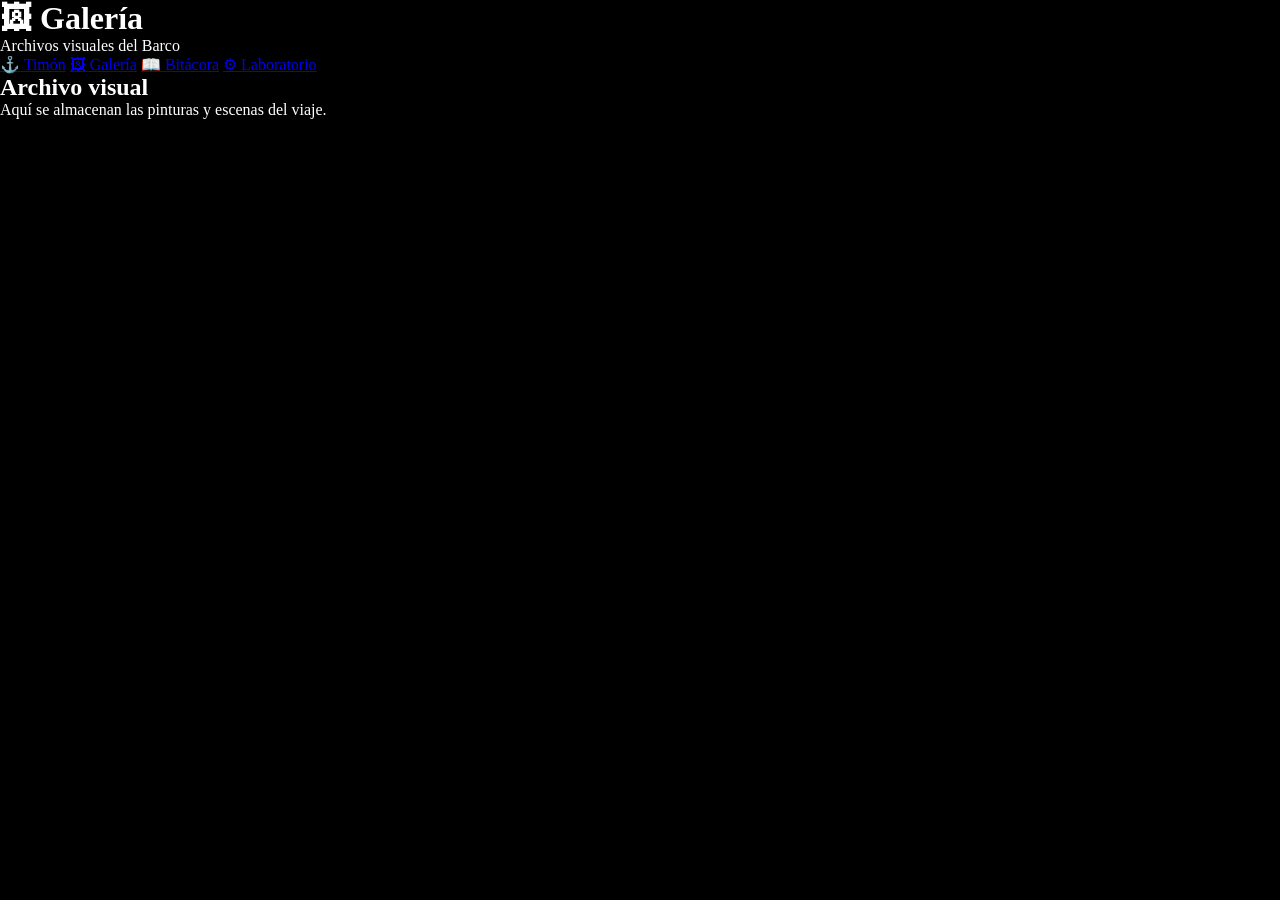
==== galeria.html @ 8fb3a48e "Create galeria.html for visual gallery page" ====
<!DOCTYPE html>
<html lang="es">
<head>
    <meta charset="UTF-8">
    <title>Barco — Galería</title>

    <link rel="stylesheet" href="estilos.css">
</head>

<body>

    <header>
        <h1>🖼 Galería</h1>
        <p>Archivos visuales del Barco</p>
    </header>

    <nav>
        <a href="index.html">⚓ Timón</a>
        <a href="galeria.html">🖼 Galería</a>
        <a href="historias.html">📖 Bitácora</a>
        <a href="laboratorio.html">⚙ Laboratorio</a>
    </nav>

    <main>

        <section>
            <h2>Archivo visual</h2>
            <p>Aquí se almacenan las pinturas y escenas del viaje.</p>
        </section>

        <!-- aquí después metemos tu galería fade -->

    </main>

</body>
</html>
---- estilos.css ----
*{

	margin:0;
	padding:0;
	box-sizing:border-box;
}

	body{
		background:black;
		color: white;
}
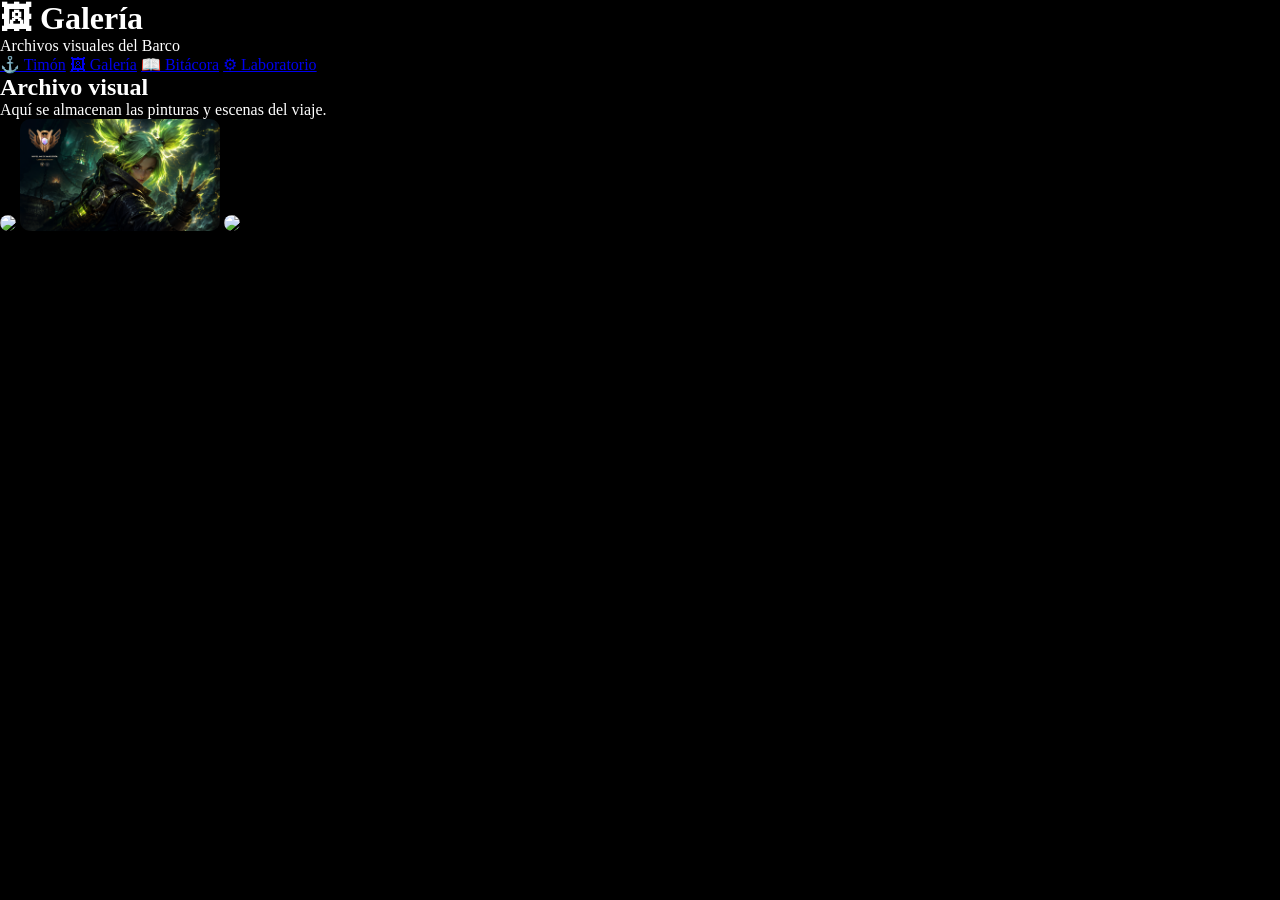
==== commit 5cd69b71: "Se añadieron imagenes a la galería del Barco" ====
--- a/galeria.html
+++ b/galeria.html
@@ -28,7 +28,13 @@
             <p>Aquí se almacenan las pinturas y escenas del viaje.</p>
         </section>
 
-        <!-- aquí después metemos tu galería fade -->
+        <div class="galeria">
+
+		<img src="./imagenes/Kala-Bridge-22-jun-2026.png">
+		<img src="./imagenes/ChatGPT-Image-6-jun-2026.png">
+		<img src="./imagenes/ChatGPT-Image-23-jun-2026.png">
+
+	</div>
 
     </main>
 
--- a/estilos.css
+++ b/estilos.css
@@ -9,3 +9,15 @@
 		background:black;
 		color: white;
 }
+	.galeria img {
+		width: 200px;
+		border-radius: 10px;
+		transition: transform 0.2s ease;
+		cursor: pointer;
+}
+
+.galeria img:hover {
+	transform: scale(1.05);
+}
+
+
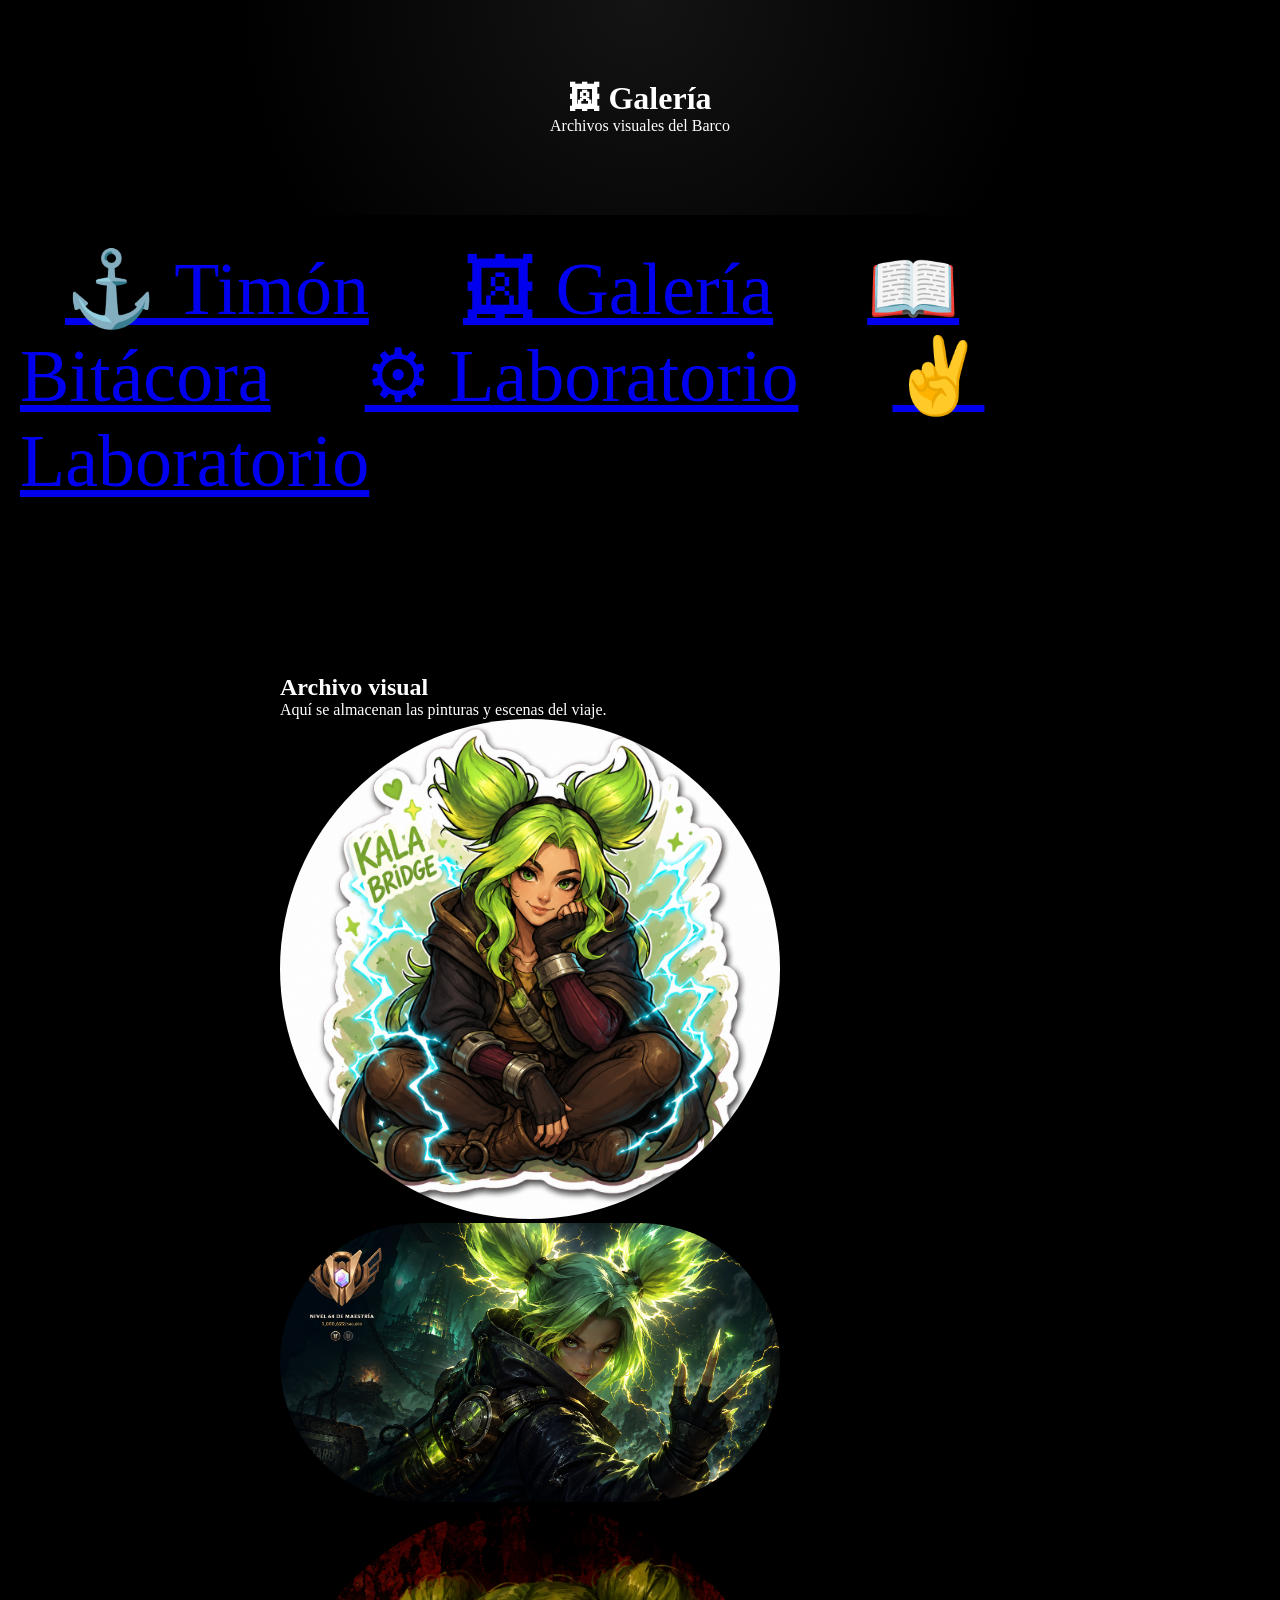
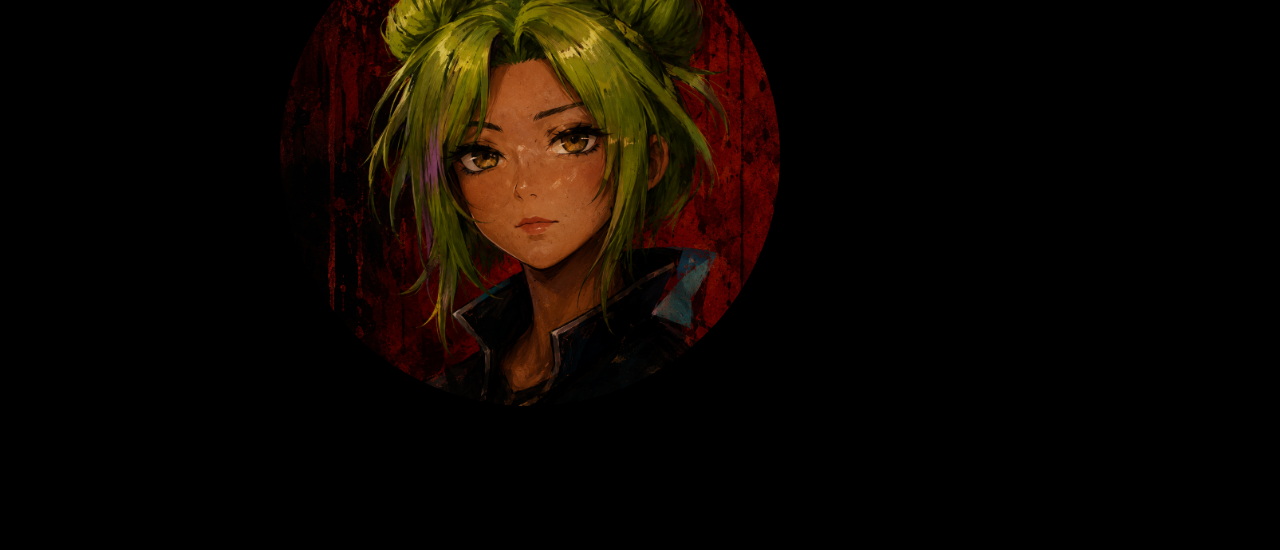
==== commit 10126dec: "Se ajustaron los botones de navegacion para que compartan el mismo estilo en todos loas paginas. Se " ====
--- a/galeria.html
+++ b/galeria.html
@@ -14,11 +14,12 @@
         <p>Archivos visuales del Barco</p>
     </header>
 
-    <nav>
+   <nav>
         <a href="index.html">⚓ Timón</a>
         <a href="galeria.html">🖼 Galería</a>
         <a href="historias.html">📖 Bitácora</a>
         <a href="laboratorio.html">⚙ Laboratorio</a>
+        <a href="sobre-mi.html">✌️ Laboratorio</a>
     </nav>
 
     <main>
--- a/estilos.css
+++ b/estilos.css
@@ -1,23 +1,143 @@
 *{
 
-	margin:0;
-	padding:0;
+	margin: 0;
+	padding: 0;
 	box-sizing:border-box;
+}
+	main {
+		max-width:1000px;
+		margin: auto;
+		padding: 140px
 }
 
 	body{
 		background:black;
 		color: white;
 }
+
+	.marco{
+		width: 1000px;
+		min-height: 1000px;
+
+		margin: 50px auto;
+		
+		border: 2px solid white;
+
+		padding: 40px;
+
+		position: relative;
+
+}
+
+
+
+/* ====== Mesa de fragmentos ====== */
+
+
+.espiritu-enano{
+	top: 120px;
+	left: 80;
+	position: absolute;
+}
+.cazadora-de-monstruos{
+	top: 636px;
+	left: 666px;
+	position: absolute;
+}
+.bridge{
+	top: 500px;
+	left: 500;
+	position: absolute;
+}
+.outrun{
+	top: 900px;
+	left: 1px;
+	position: absolute;
+}
+.lumbridge-gielinor{
+	top: 525px;
+	left: 525px;
+	position: absolute;
+}
+.lumbridge-erenor{
+	top: 546px;
+	left: 139px;
+	position: absolute;
+}
+.evolution{
+	top: 866px;
+	left: 8666px;
+	position: absolute;
+}
+.almirante{
+	top: 102px;
+	left: 230px;
+	position: absolute;
+}
+.nada-ni-nadie{
+	top: 962px;
+	left:722px;
+	position: absolute;
+}
+.invictus{
+	top: 30px;
+	left: 700px;
+	position: absolute
+}
+.reina-arruinada{
+	top: 166px;
+	left: 601px;
+	position: absolute;
+}
+.viajera-multiversal{
+	top: 700px;
+	left: 599px;
+	position: absolute;
+}
+.oraculo{
+	top: 380px;
+	left: 449px;
+	position: absolute;
+}
+.inframundo{
+	top: 66px;
+	left: 500px;
+	position: absolute;
+}
+/* ====== Mesa de fragmentos ====== */
+/* ====== Titulos de Header =======*/
+header{
+    text-align: center;
+    padding: 80px 20px;
+
+    background: radial-gradient(circle at top, rgba(255,255,255,0.08), transparent 60%);
+}
+/* ======= estilos de navegación (nav) ======*/
+nav a:hover{
+    background: rgba(255,255,255,0.1);
+    transform: scale(1.05);
+    transition: 0.2s ease;
+}
+nav a{
+	font-size: 74px;
+	padding: 30px 45px;
+}
+
+nav{
+	padding: 30px 20px;
+}
 	.galeria img {
-		width: 200px;
-		border-radius: 10px;
-		transition: transform 0.2s ease;
+		width: 500px;
+		border-radius: 250px;
+		transition: transform 0.27s ease;
 		cursor: pointer;
 }
 
 .galeria img:hover {
-	transform: scale(1.05);
+	transform: scale(1.10);
 }
 
 
+
+
+
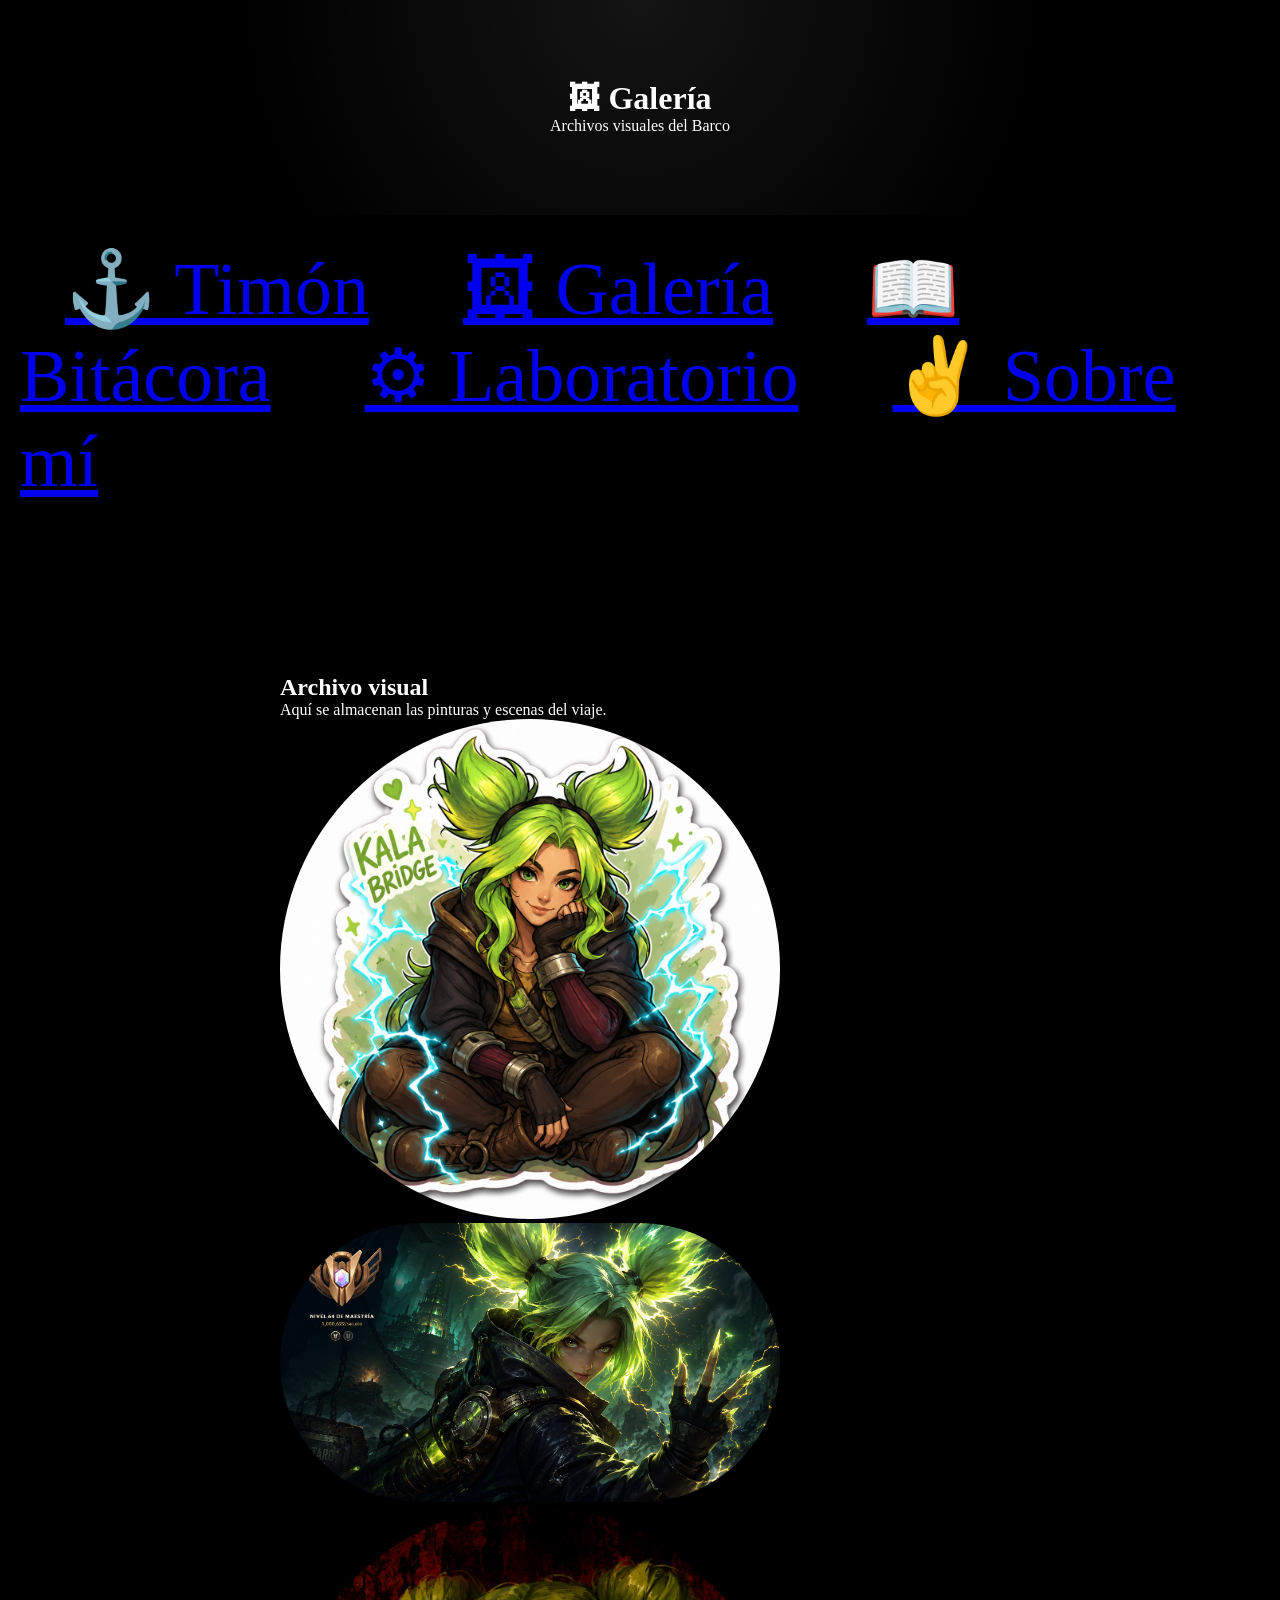
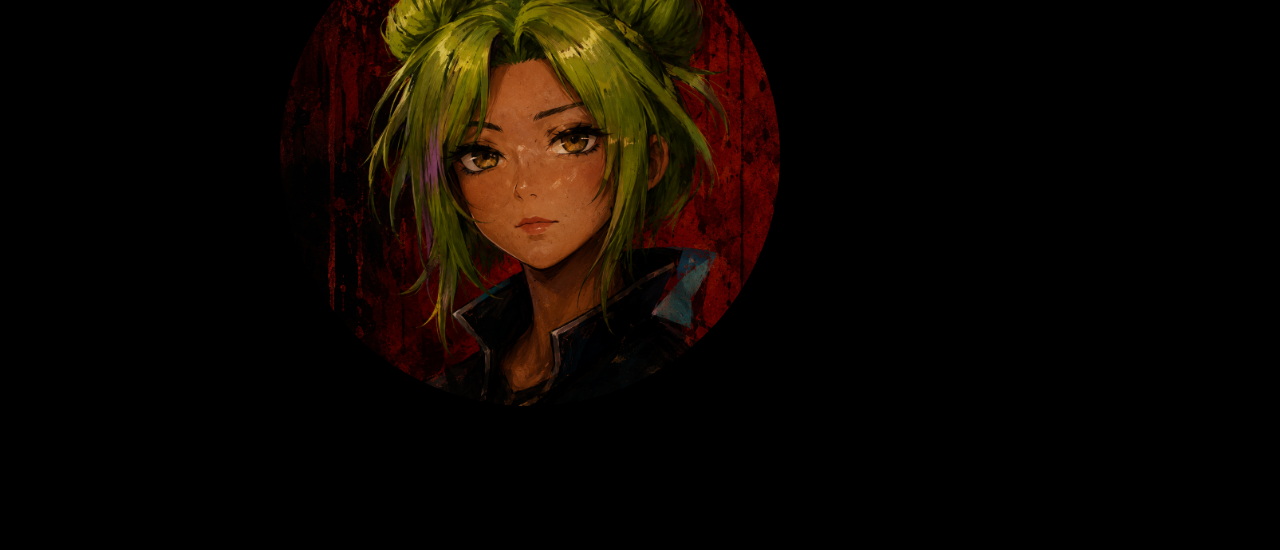
==== commit 38675160: "se cambió el texto del botón del main de cada pagina para que concuerde con su contenido" ====
--- a/galeria.html
+++ b/galeria.html
@@ -19,7 +19,7 @@
         <a href="galeria.html">🖼 Galería</a>
         <a href="historias.html">📖 Bitácora</a>
         <a href="laboratorio.html">⚙ Laboratorio</a>
-        <a href="sobre-mi.html">✌️ Laboratorio</a>
+        <a href="sobre-mi.html">✌️ Sobre mí</a>
     </nav>
 
     <main>
--- a/estilos.css
+++ b/estilos.css
@@ -31,7 +31,8 @@
 
 
 
-/* ====== Mesa de fragmentos ====== */
+
+/* ====== # Region Mesa de fragmentos ====== */
 
 
 .espiritu-enano{
@@ -104,7 +105,9 @@
 	left: 500px;
 	position: absolute;
 }
-/* ====== Mesa de fragmentos ====== */
+
+/* ====== # Region Mesa de fragmentos ====== */
+
 /* ====== Titulos de Header =======*/
 header{
     text-align: center;
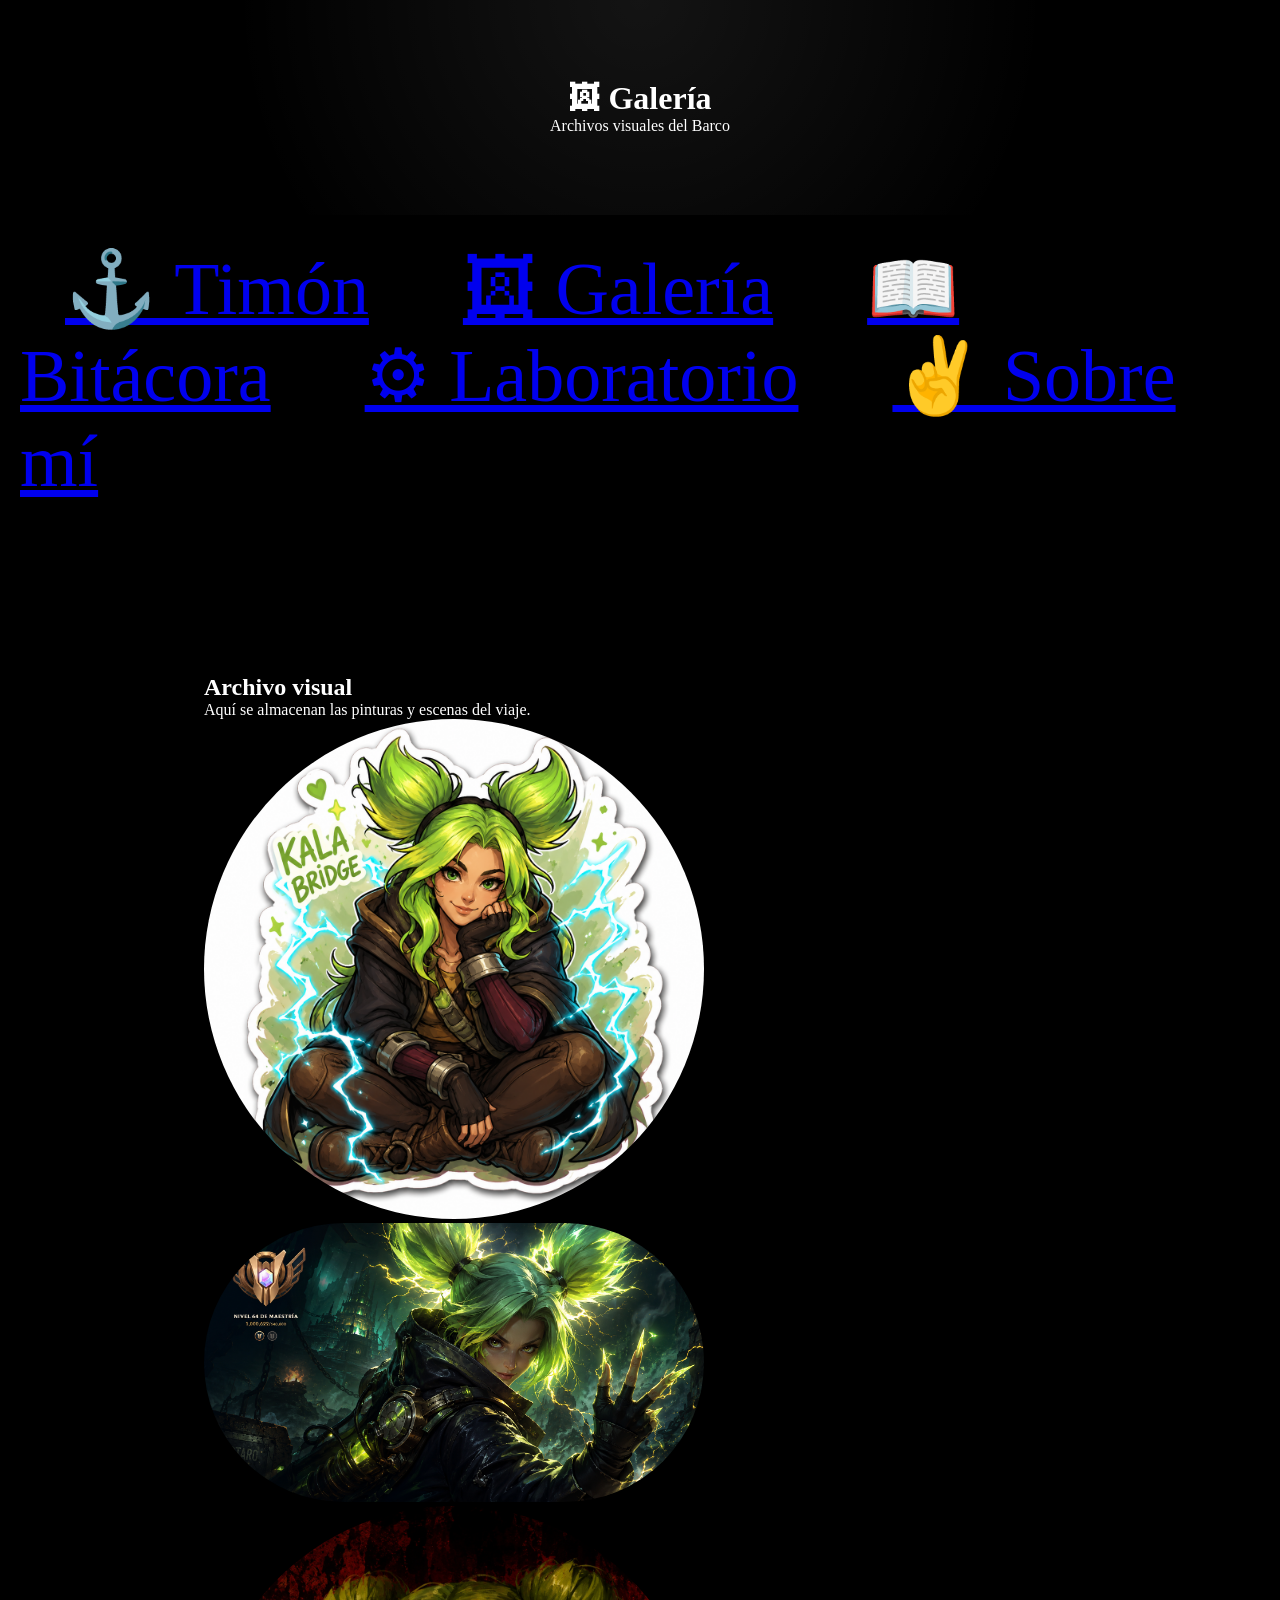
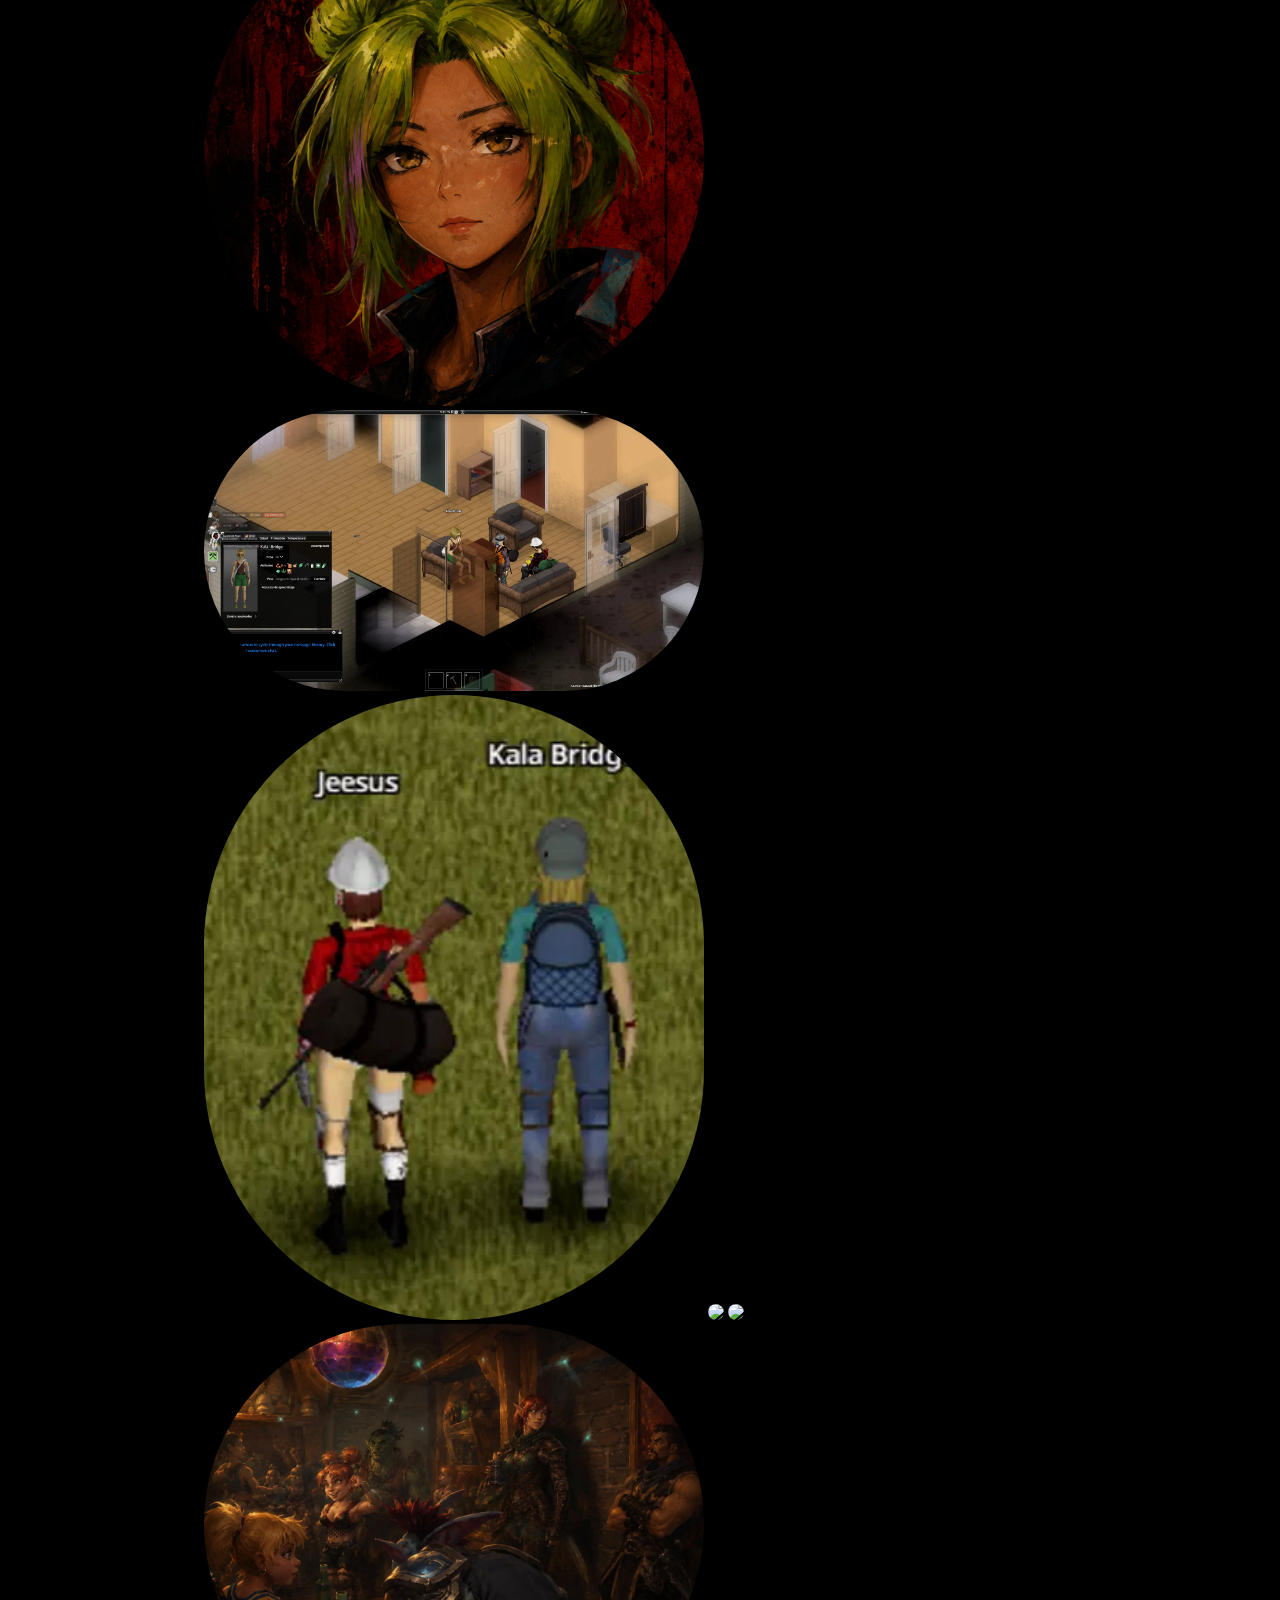
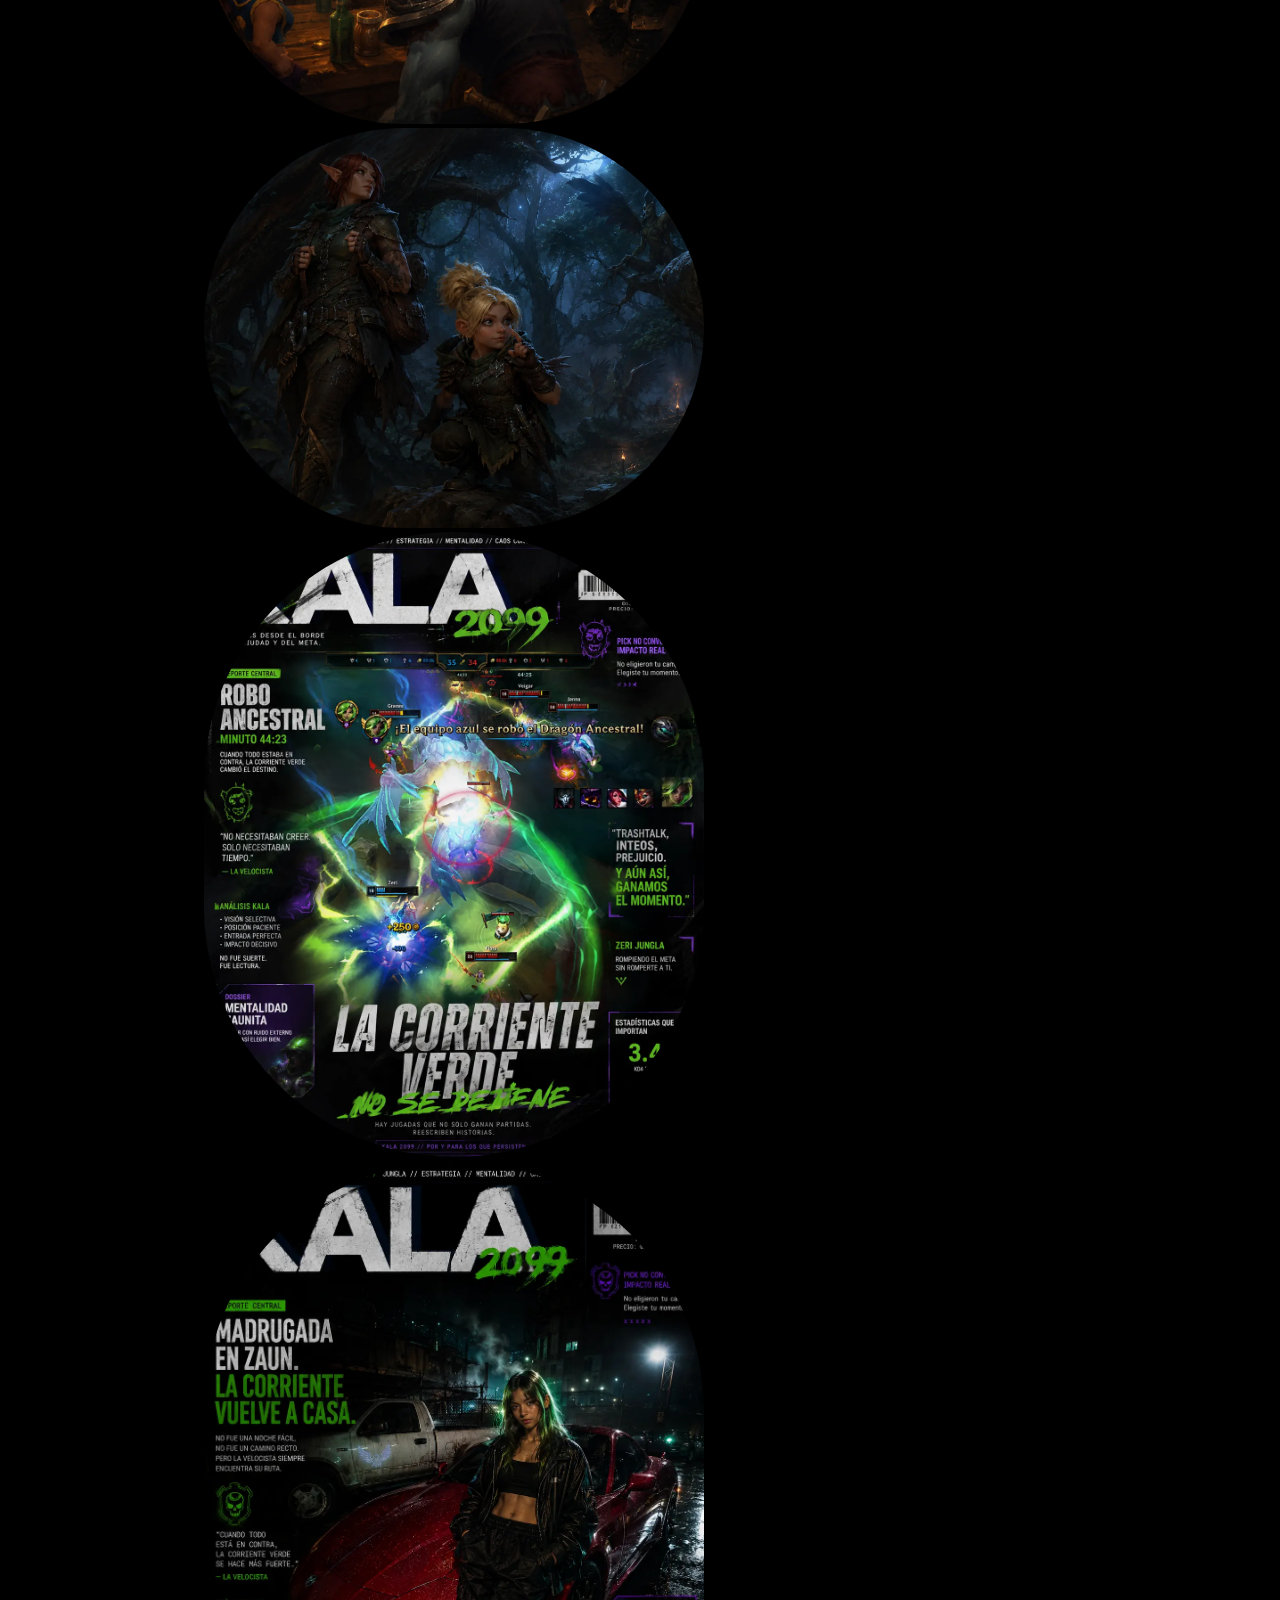
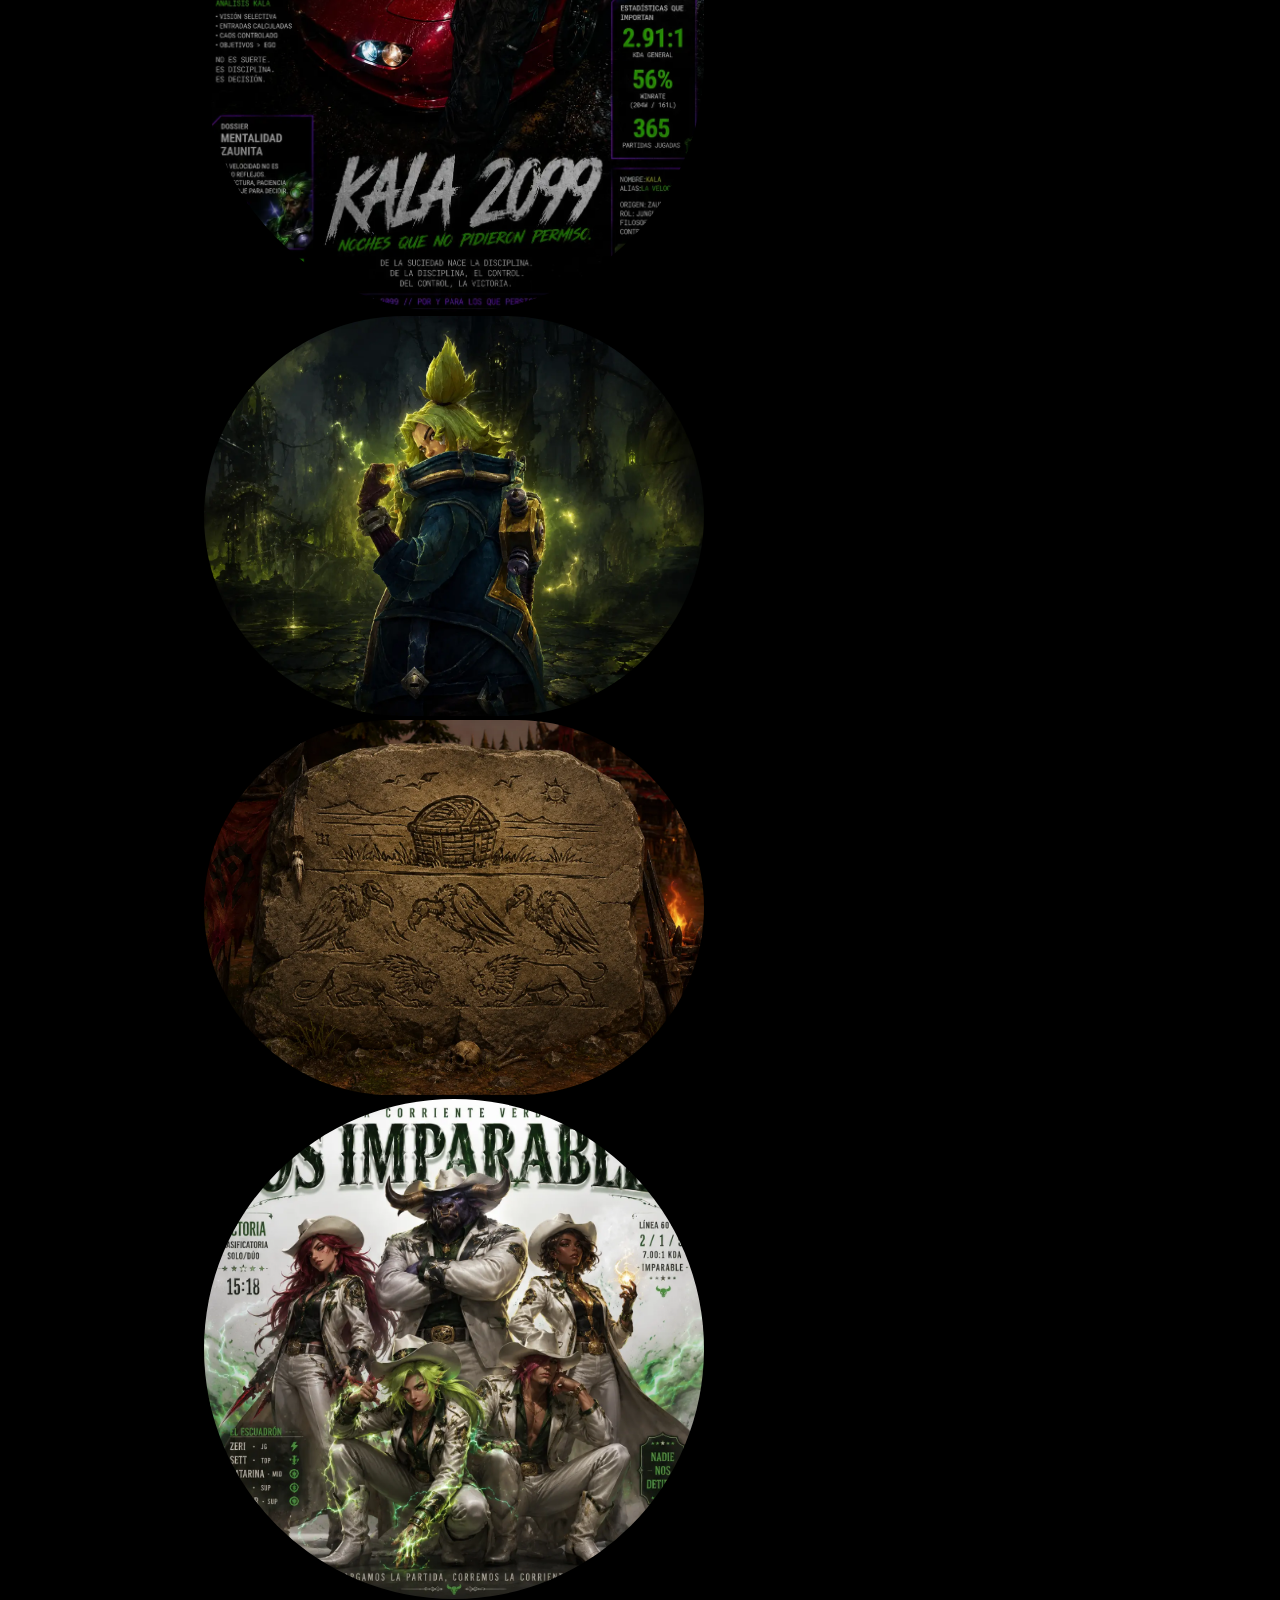
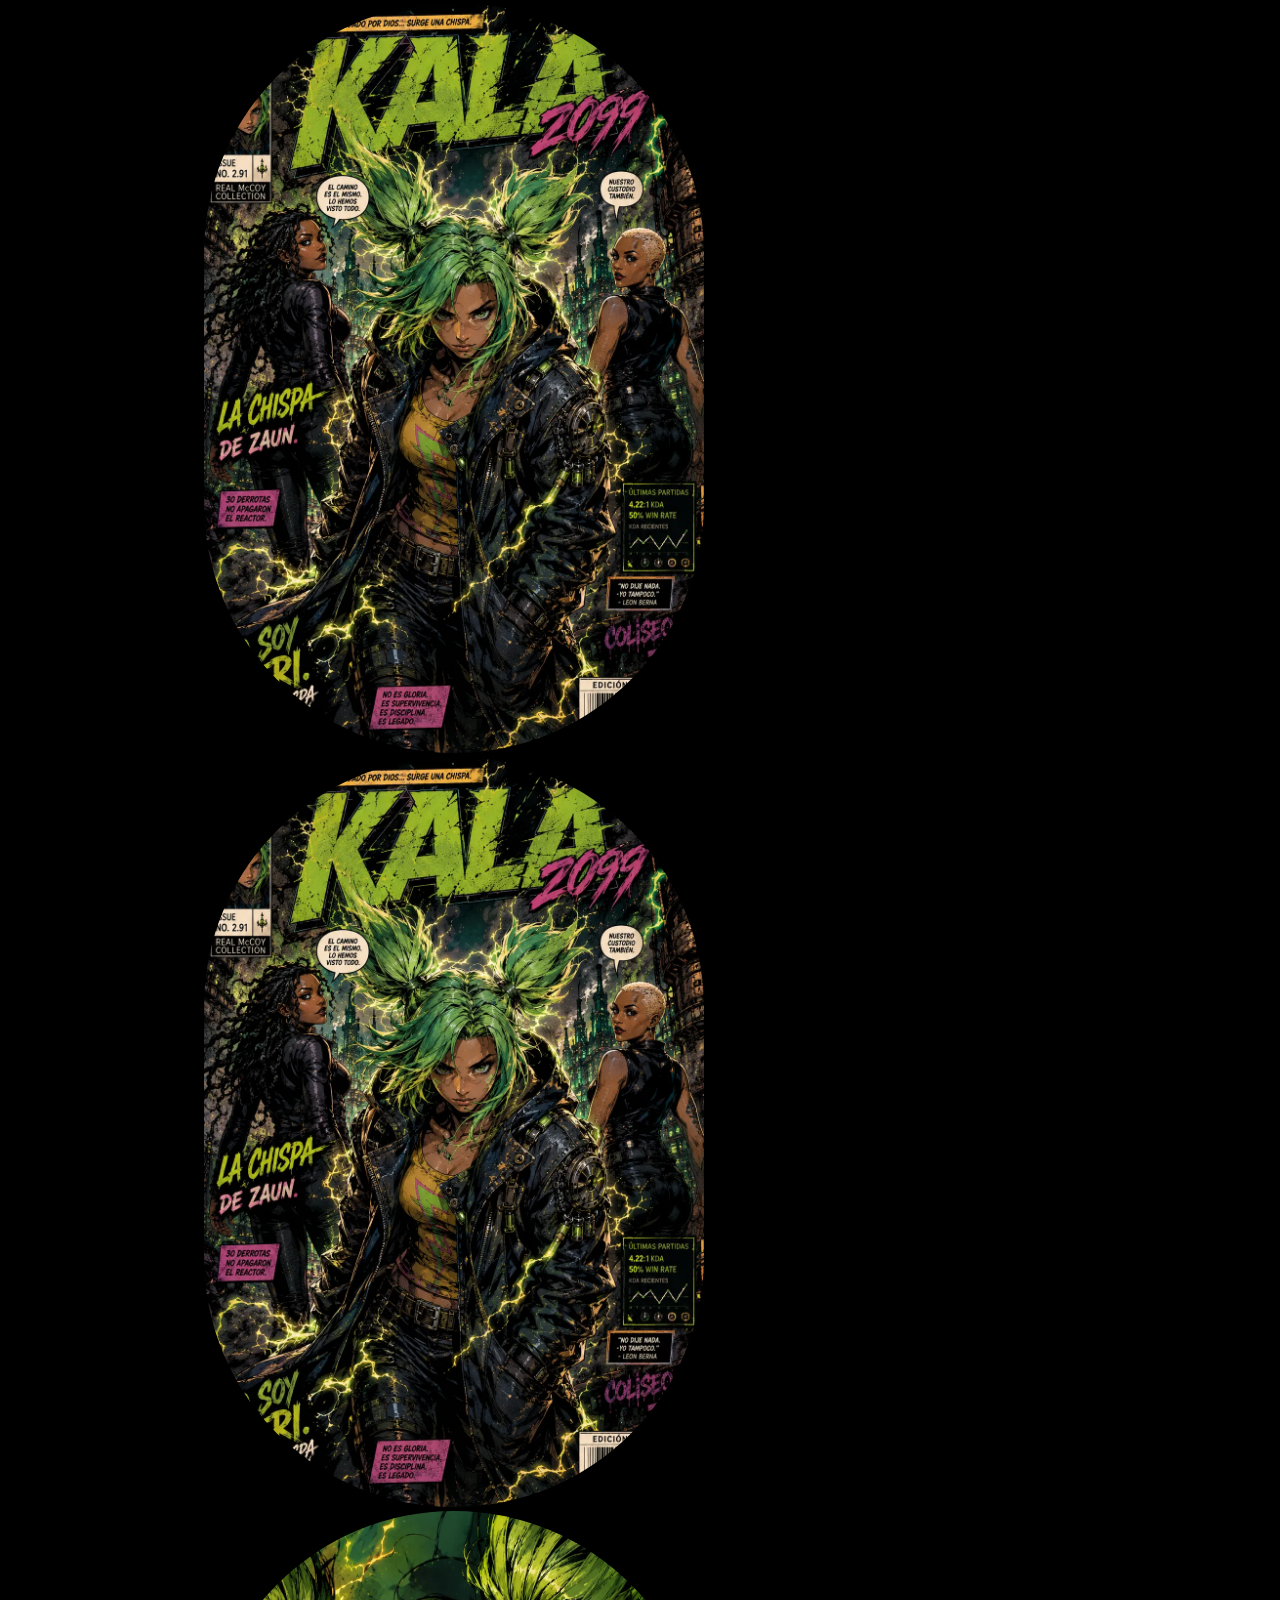
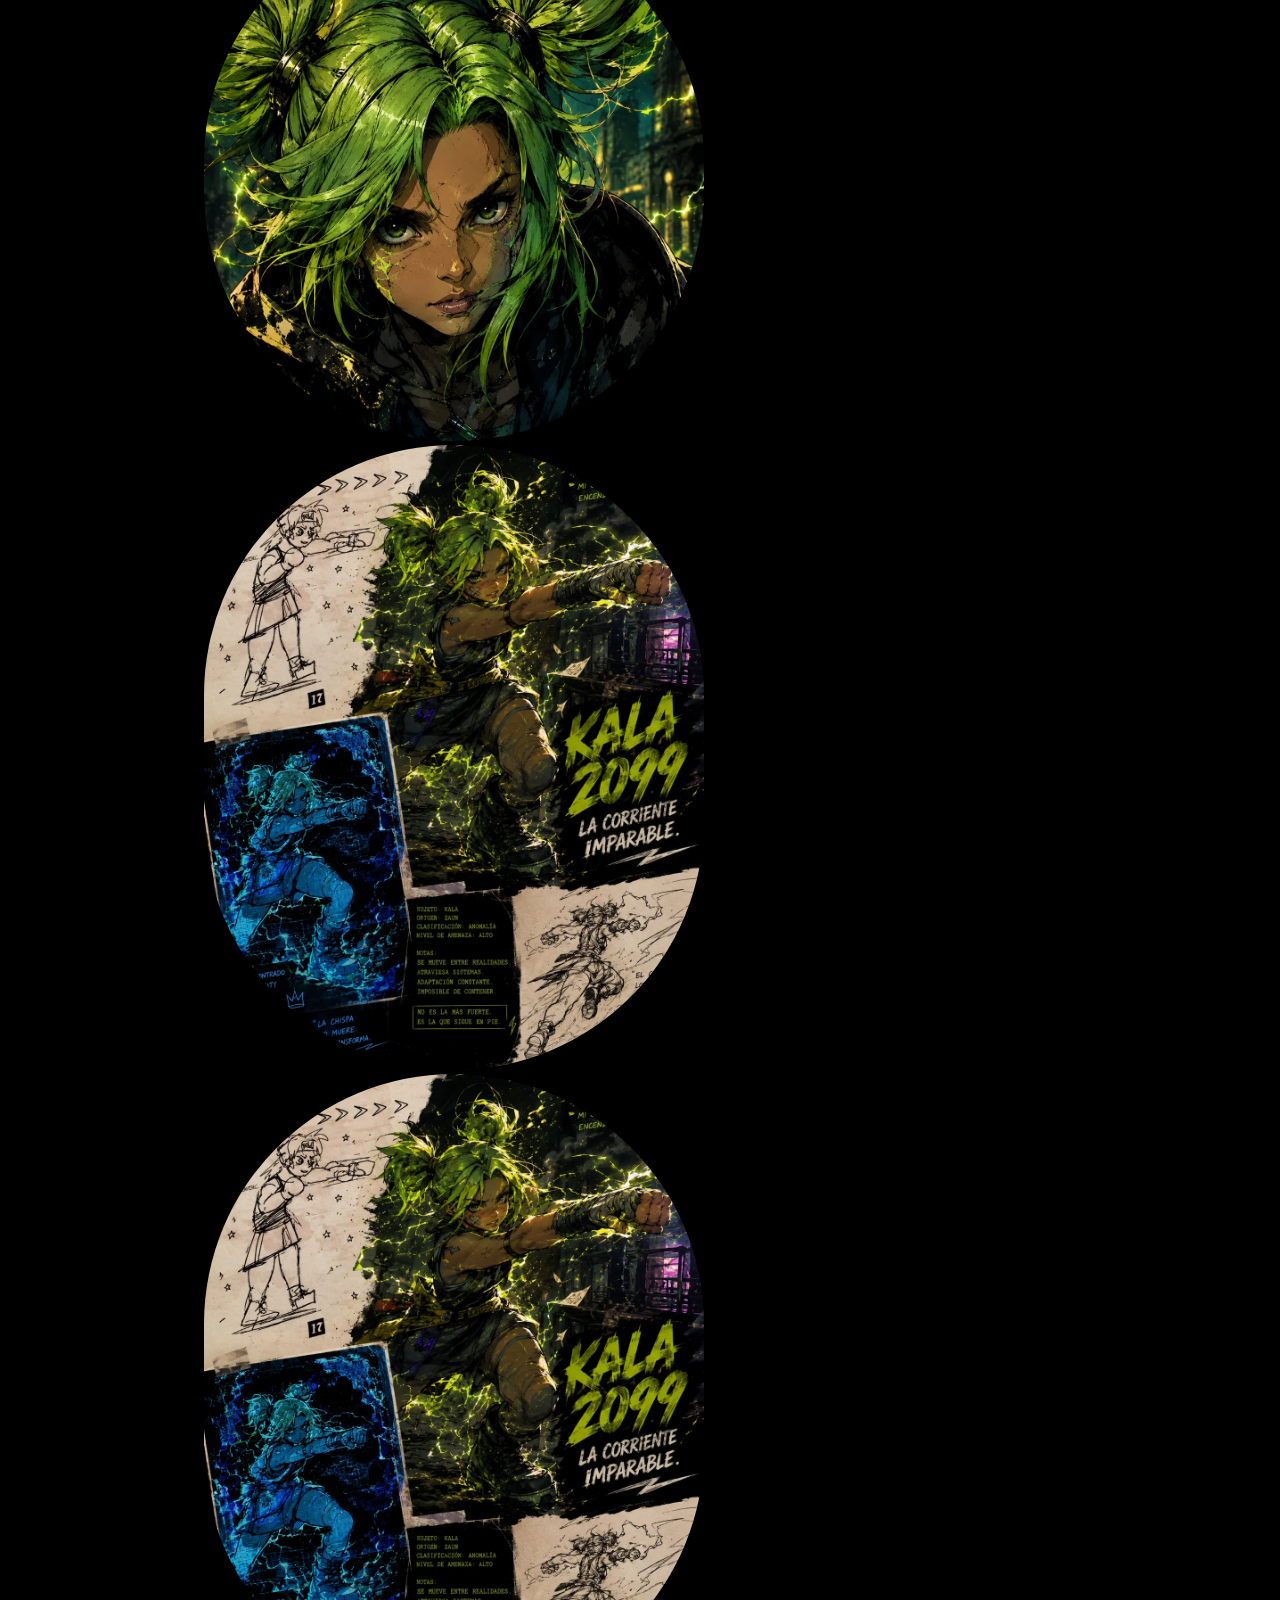
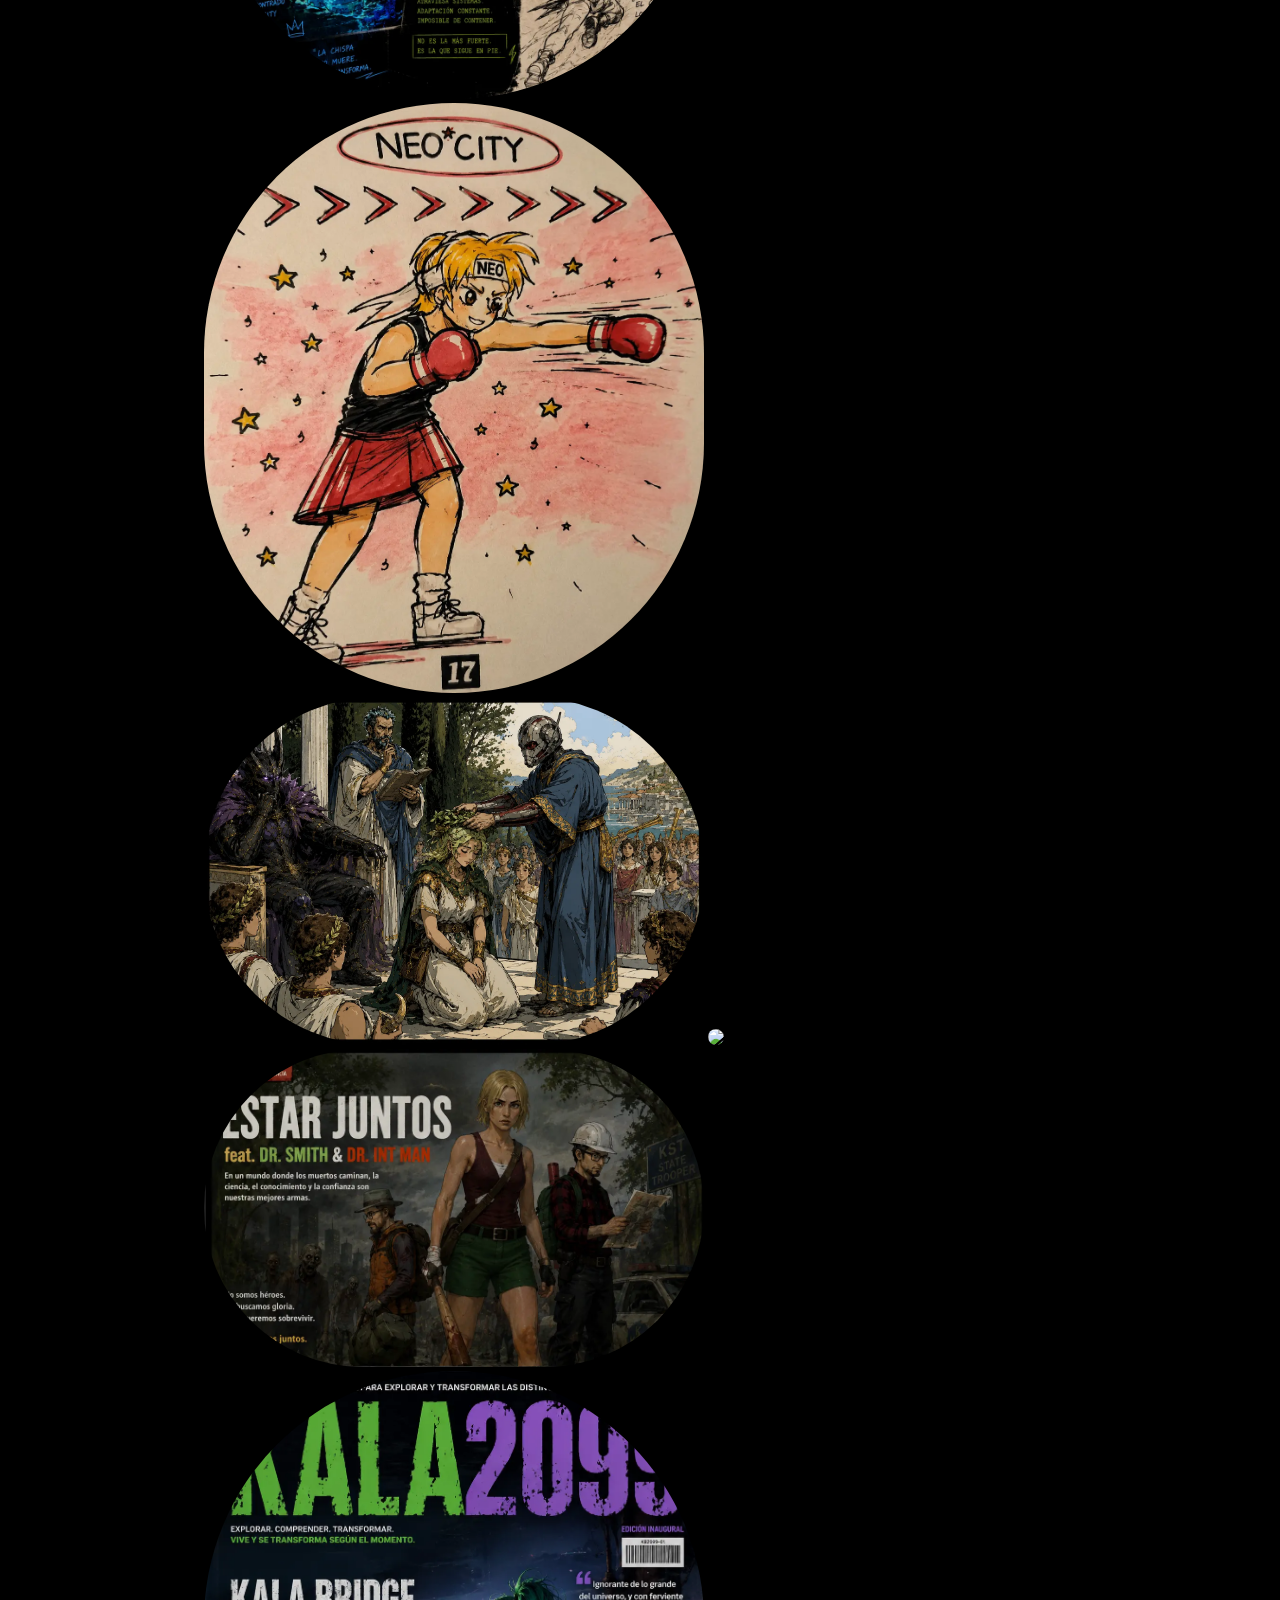
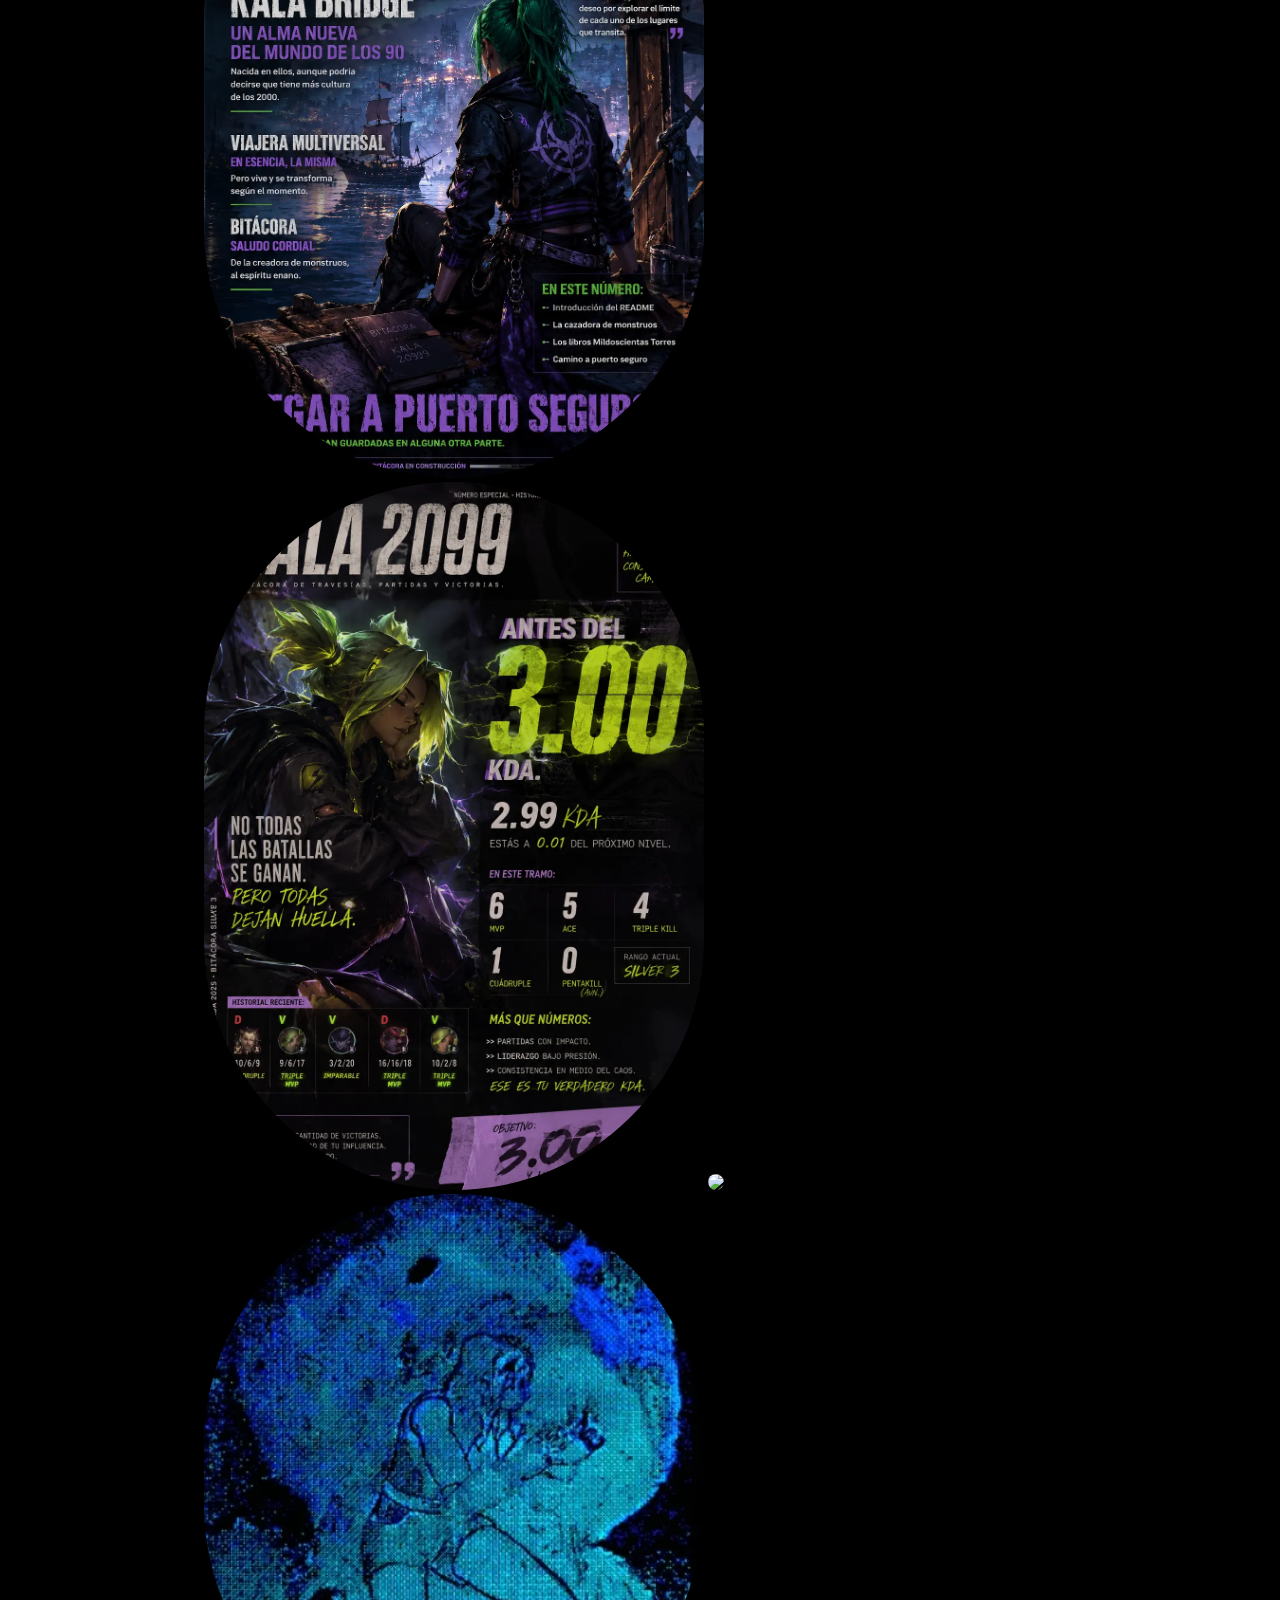
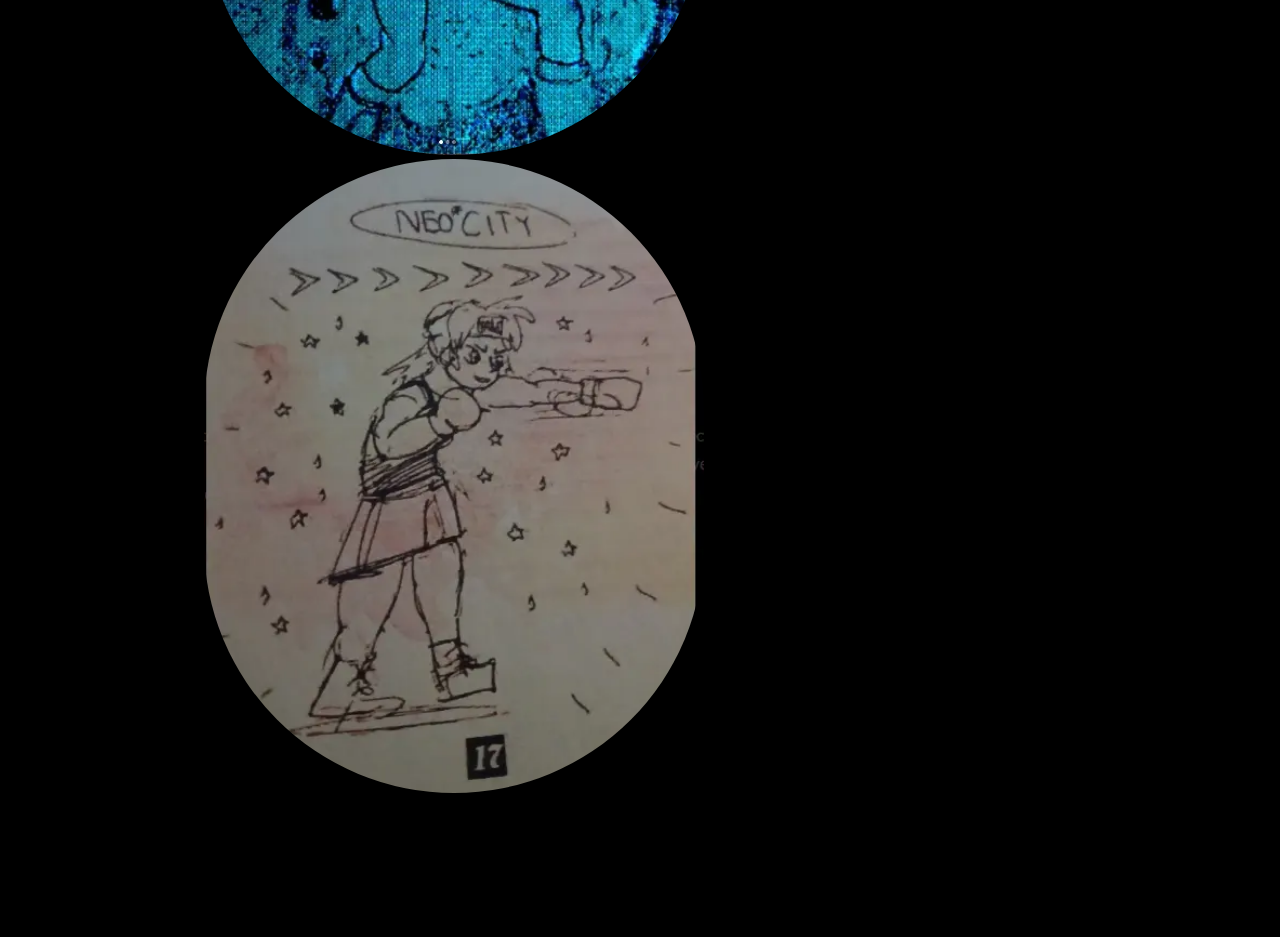
==== commit b11a7359: "Se añadieron gran cantidad de imagenes (pinturas) a la sala de galeria del barco, también se acomoda" ====
--- a/galeria.html
+++ b/galeria.html
@@ -31,11 +31,36 @@
 
         <div class="galeria">
 
-		<img src="./imagenes/Kala-Bridge-22-jun-2026.png">
-		<img src="./imagenes/ChatGPT-Image-6-jun-2026.png">
-		<img src="./imagenes/ChatGPT-Image-23-jun-2026.png">
-
-	</div>
+		<img src="./imagenes/Kala-Bridge-2026-06-22.png">
+		<img src="./imagenes/ChatGPT-Image-2026-06-06.png">
+		<img src="./imagenes/ChatGPT-Image-2026-06-23.png">
+        <img src="./imagenes/Camera-Image-2026-06-25.webp">
+        <img src="./imagenes/Camera-Image-2026-06-28.webp">
+        <img src="./imagenes/ChatGPT-Image-2026-06-28-2.webp">
+        <img src="./imagenes/ChatGPT-Image-2026-06-28-3.webp">
+        <img src="./imagenes/ChatGPT-Image-2026-05-11.webp">
+        <img src="./imagenes/ChatGPT-Image-2026-05-11-2.webp">
+        <img src="./imagenes/ChatGPT-Image-2026-05-19.webp">
+        <img src="./imagenes/ChatGPT-Image-2026-05-23.webp">
+        <img src="./imagenes/ChatGPT-Image-2026-05-25.webp">
+        <img src="./imagenes/ChatGPT-Image-2026-05-25-2.webp">
+         <img src="./imagenes/ChatGPT-Image-2026-05-29.webp">
+         <img src="./imagenes/ChatGPT-Image-2026-06-06.webp">
+         <img src="./imagenes/ChatGPT-Image-2026-06-06.webp">
+         <img src="./imagenes/ChatGPT-Image-2026-06-07.webp">
+         <img src="./imagenes/ChatGPT-Image-2026-06-16.webp">
+         <img src="./imagenes/ChatGPT-Image-2026-06-16.webp">
+         <img src="./imagenes/ChatGPT-Image-2026-06-16-2.webp">
+         <img src="./imagenes/ChatGPT-Image-2026-06-22.webp">
+         <img src="./imagenes/ChatGPT-Image-2026-06-23.webp">
+         <img src="./imagenes/ChatGPT-Image-2026-06-25.webp">
+         <img src="./imagenes/ChatGPT-image-2026-06-30.webp">
+         <img src="./imagenes/ChatGPT-Image-2026-07-01-2.webp">
+         <img src="./imagenes/Kala-Erenor-2025-10-22.gif">
+         <img src="./imagenes/Original-Image-2022-04-20.webp">
+         <img src="./imagenes/Original-Image-2023-10-04.webp">
+       
+        </div>
 
     </main>
 
--- a/estilos.css
+++ b/estilos.css
@@ -5,7 +5,7 @@
 	box-sizing:border-box;
 }
 	main {
-		max-width:1000px;
+		max-width:90%;
 		margin: auto;
 		padding: 140px
 }
@@ -140,7 +140,22 @@
 	transform: scale(1.10);
 }
 
+.boton-mastil{
 
+	font-size: 250px;
+	padding: 50px 70;
 
-
-
+}
+.commits {
+	font-size: 400px;
+	padding: 40px 50px;
+}
+.mensaje-tripulantes{
+	font-size: 120px;
+	line-height: 1.7
+}
+.cuadro-barco{
+	position: relative;
+	top: 0px;
+	right: 0px;
+}
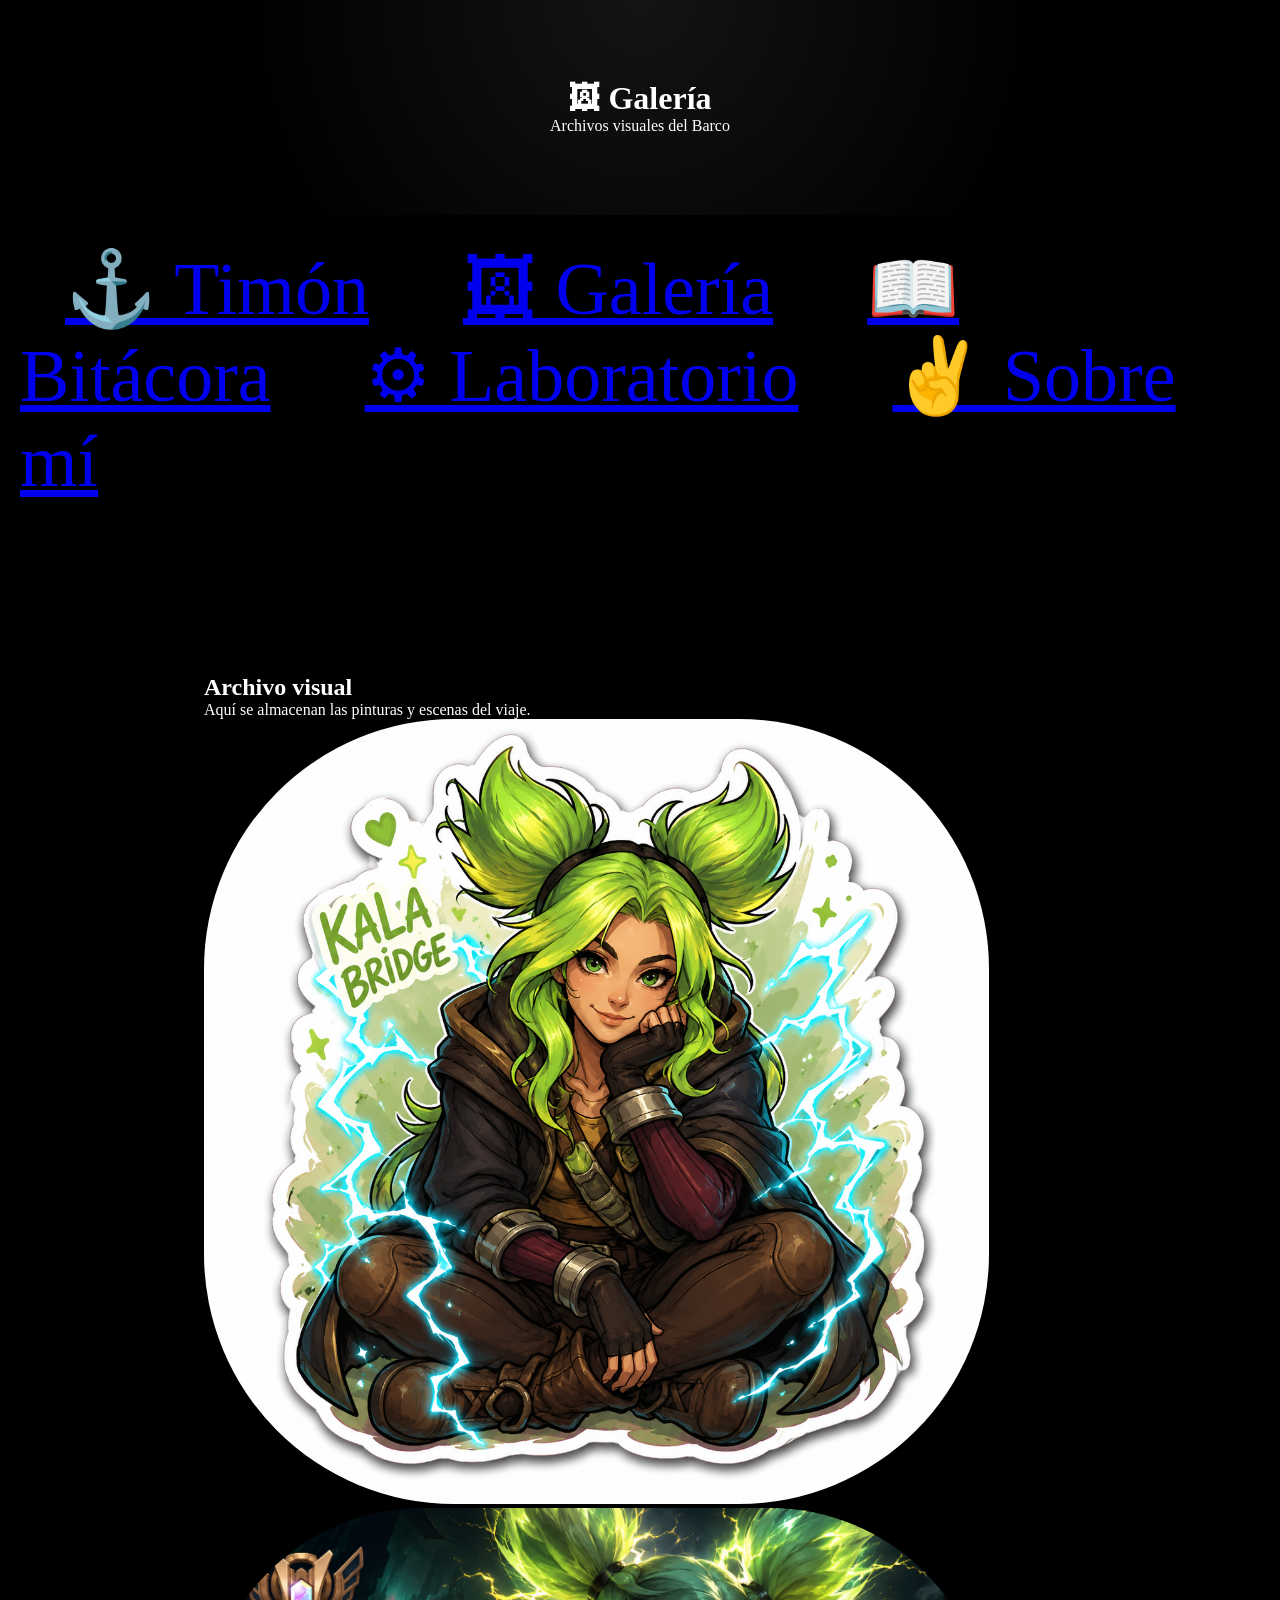
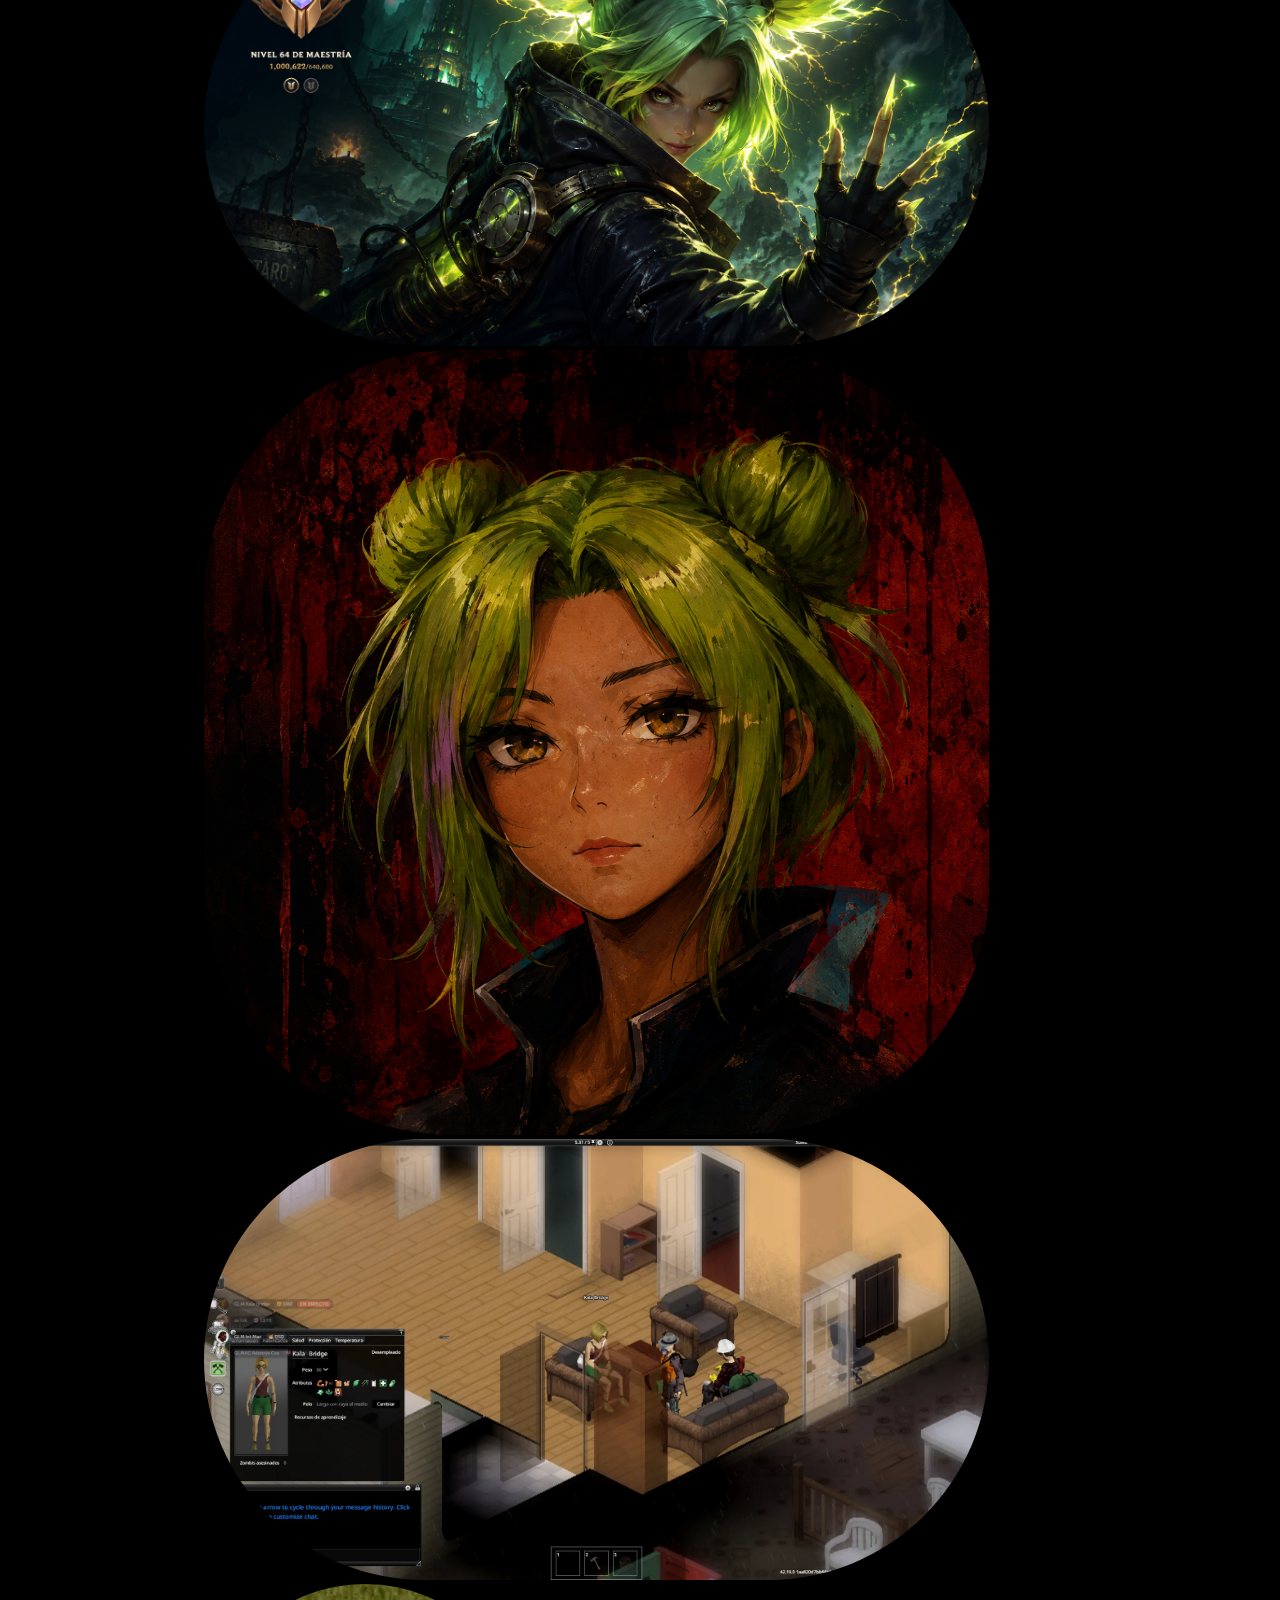
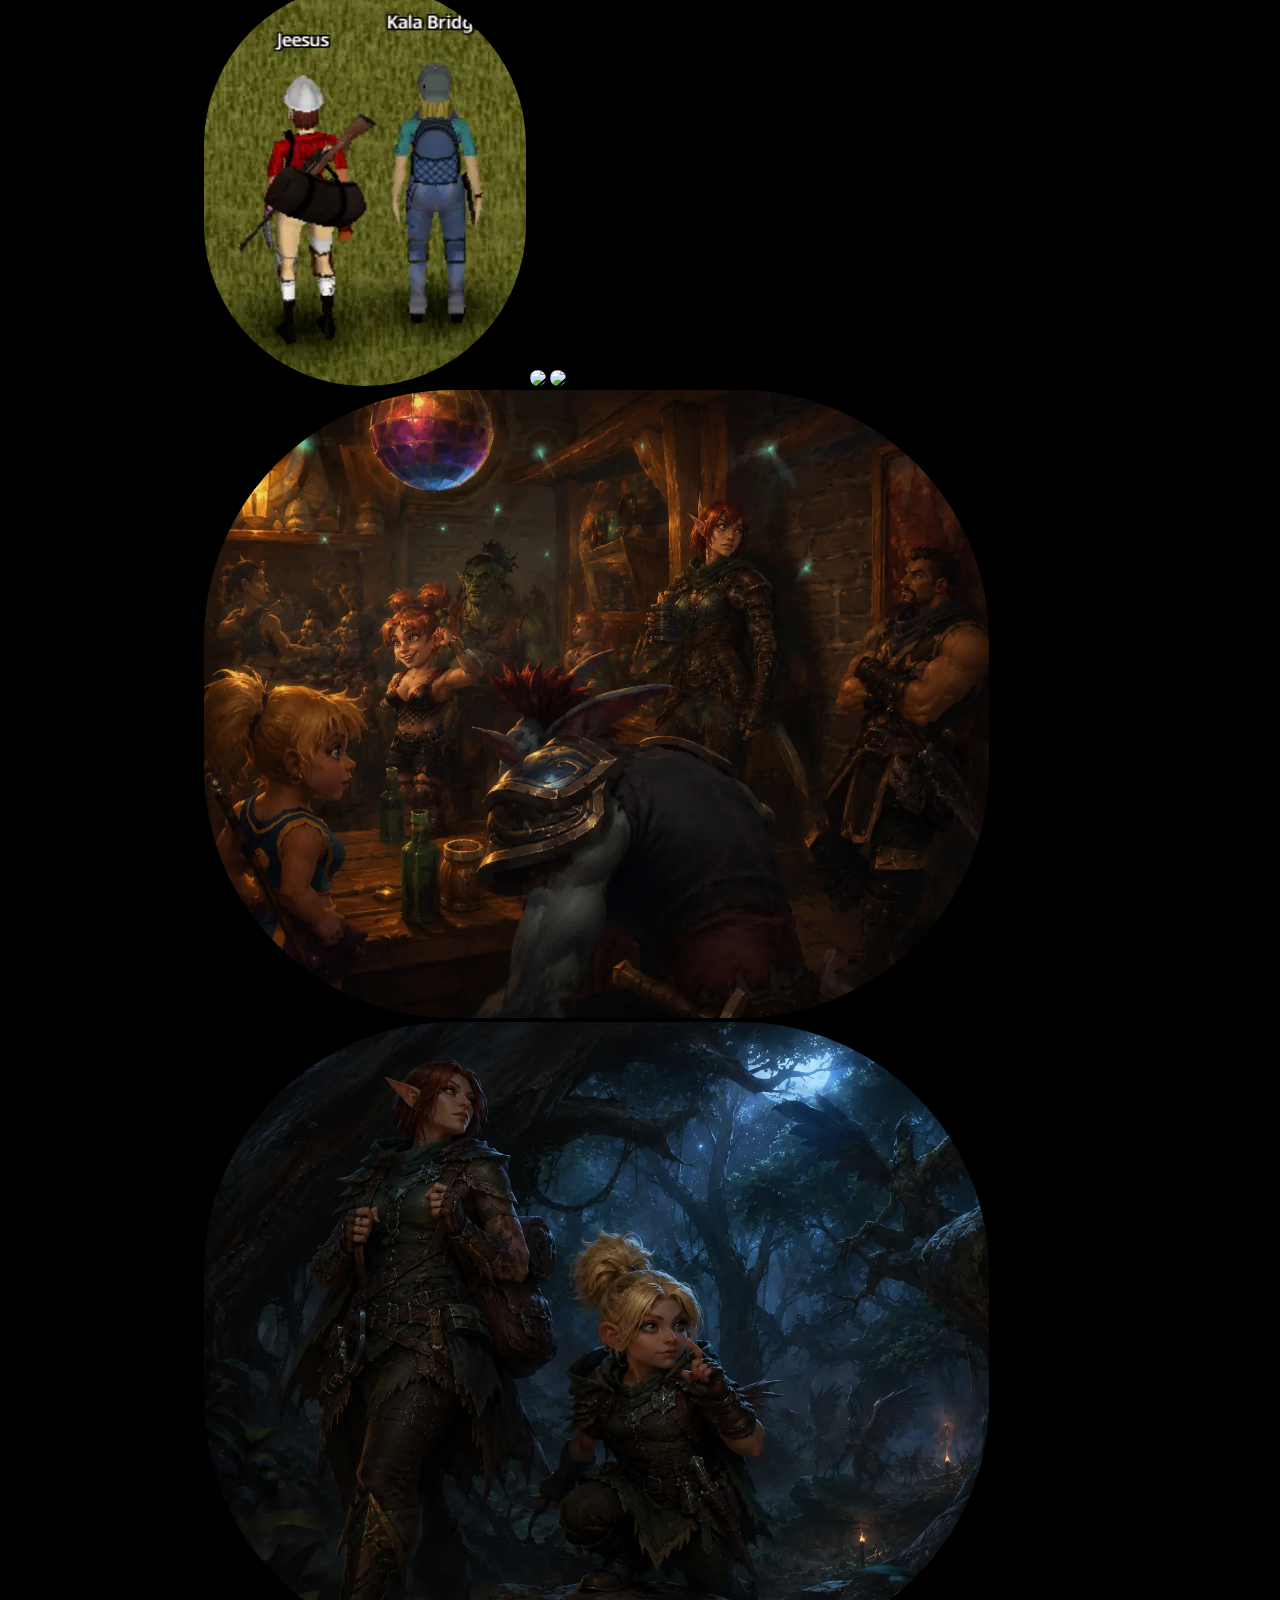
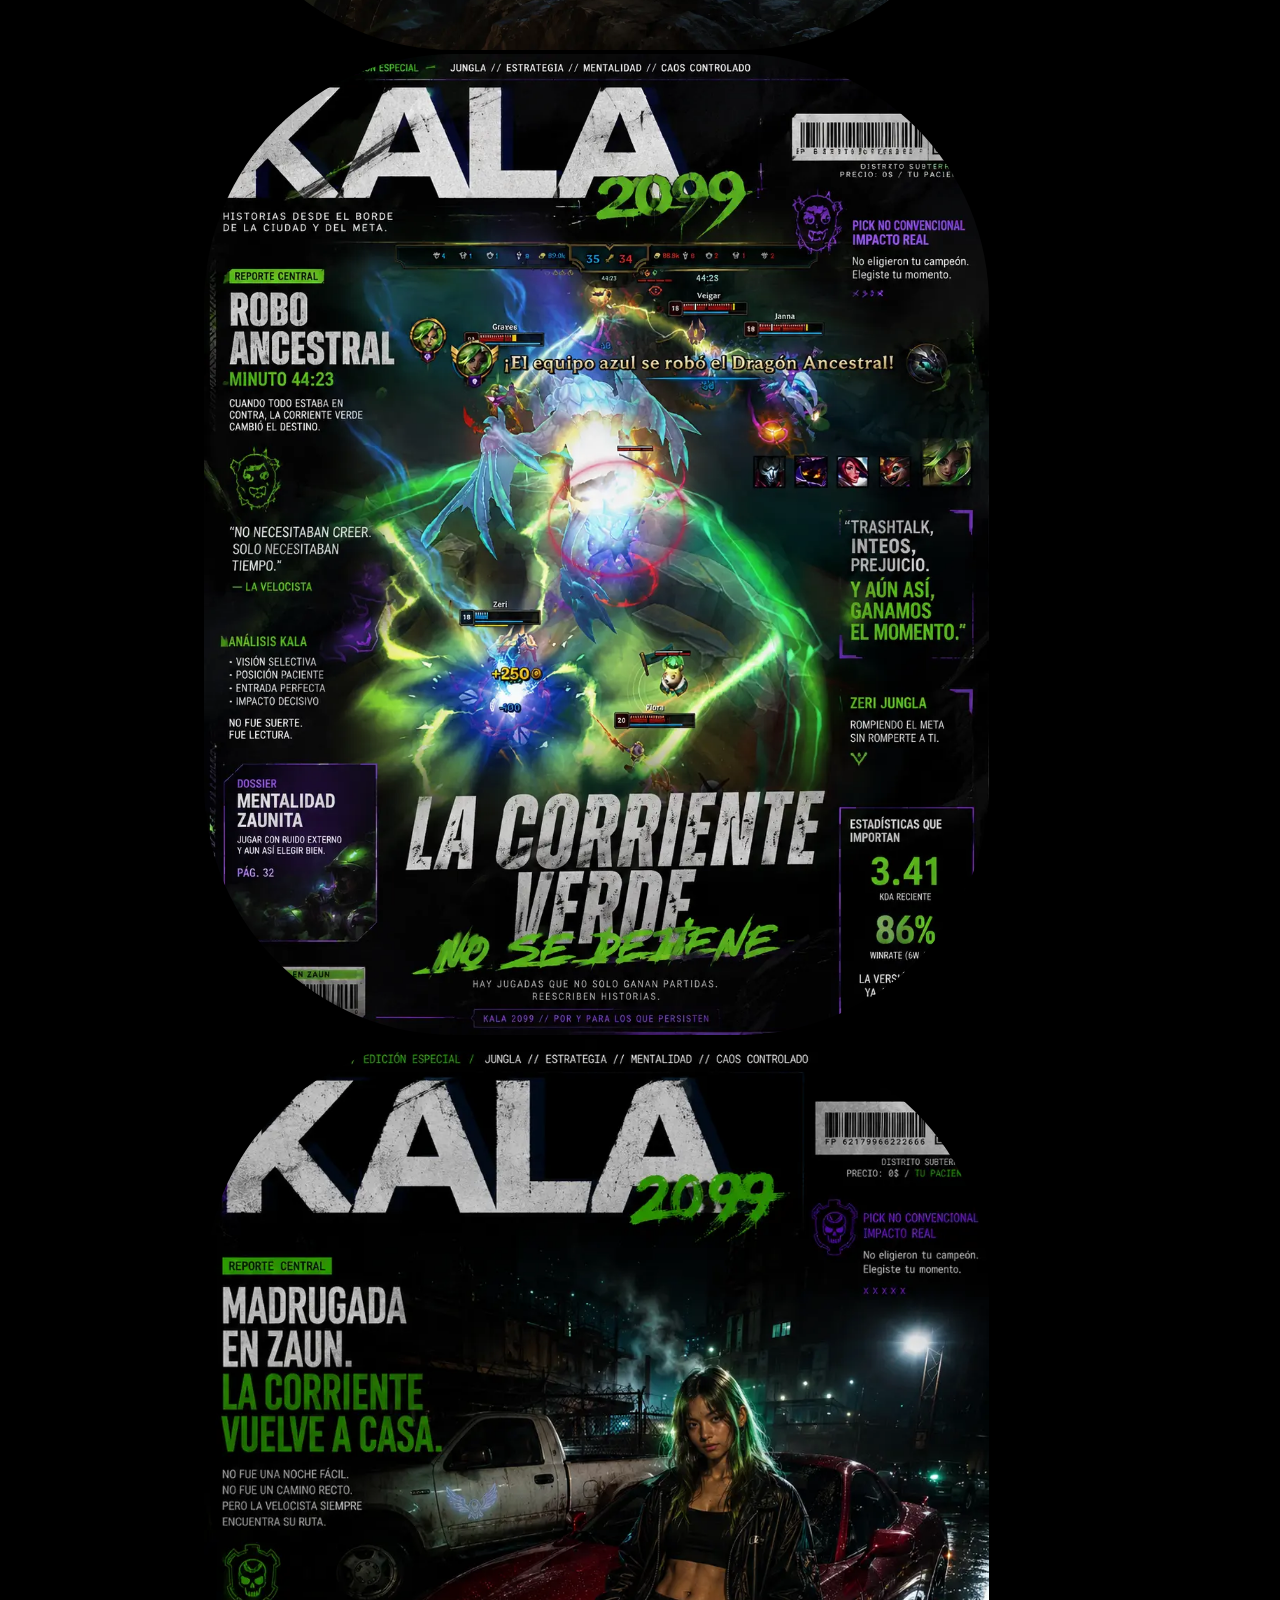
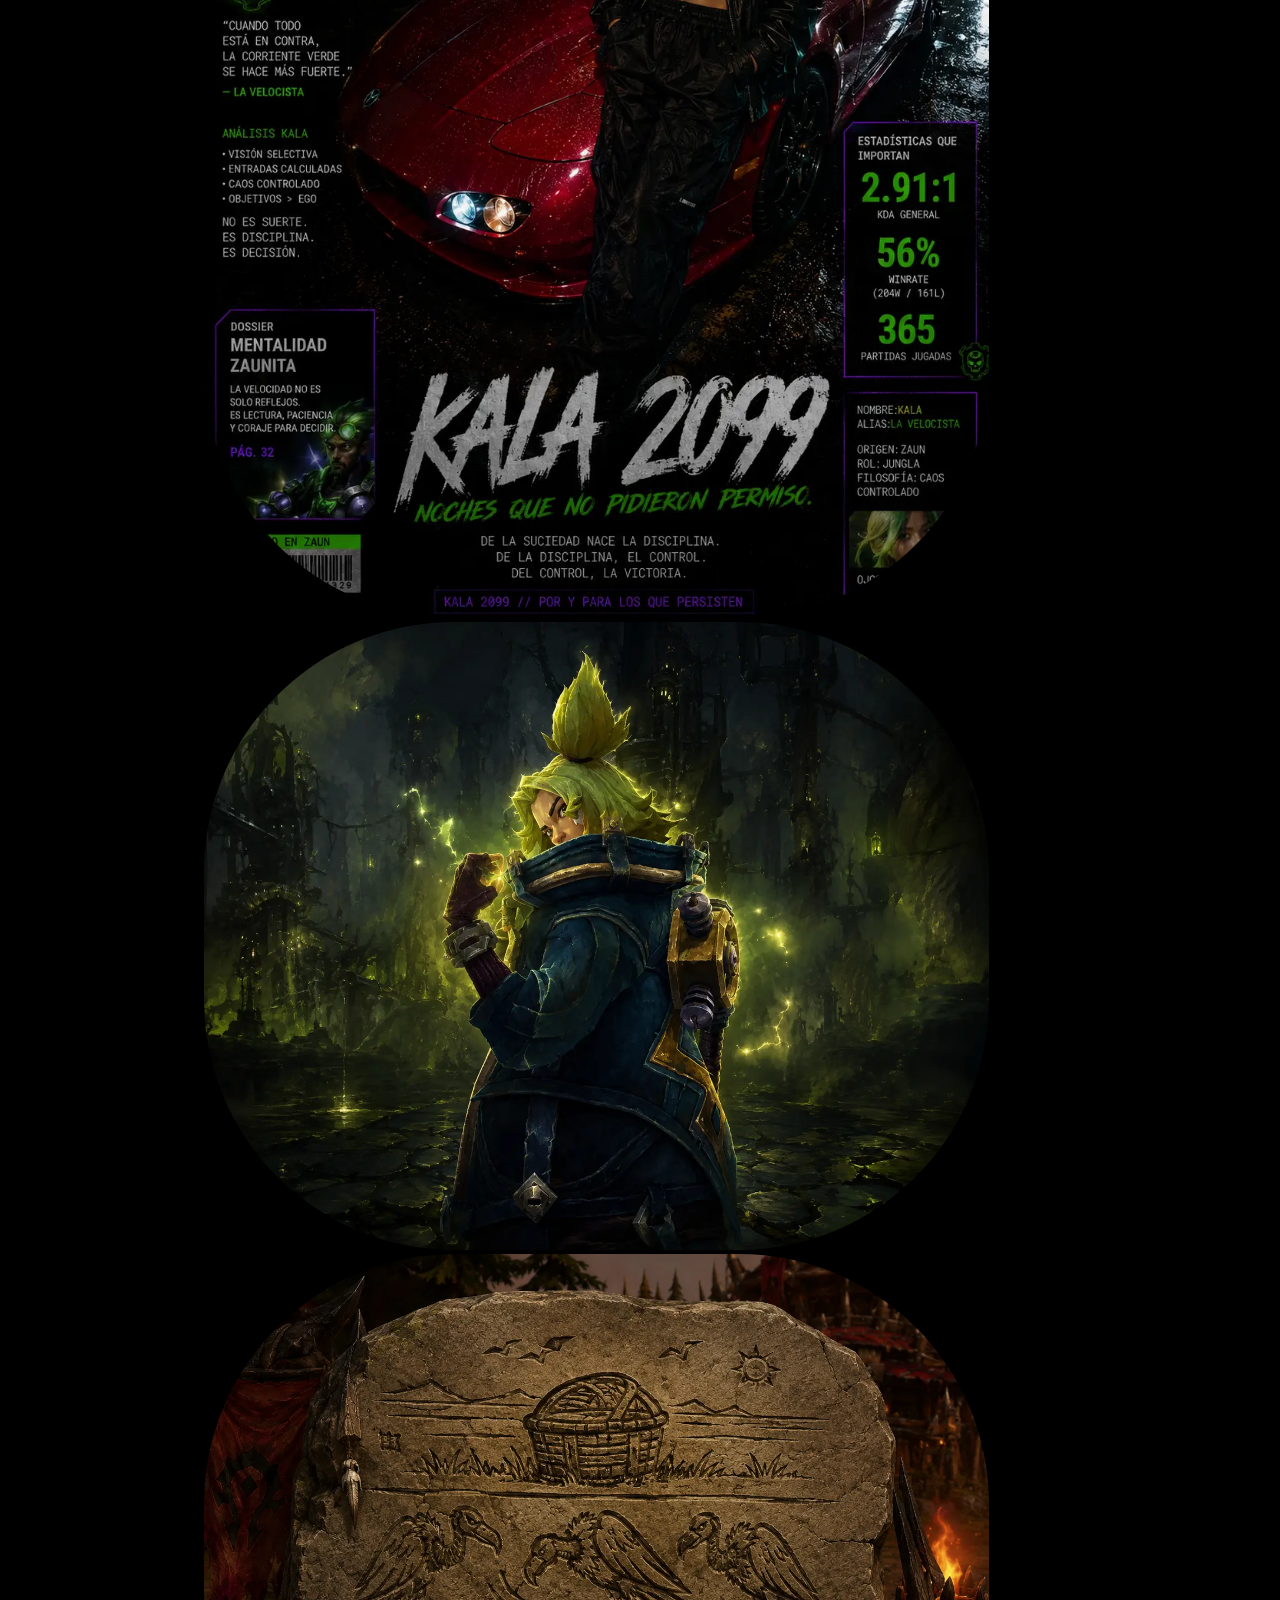
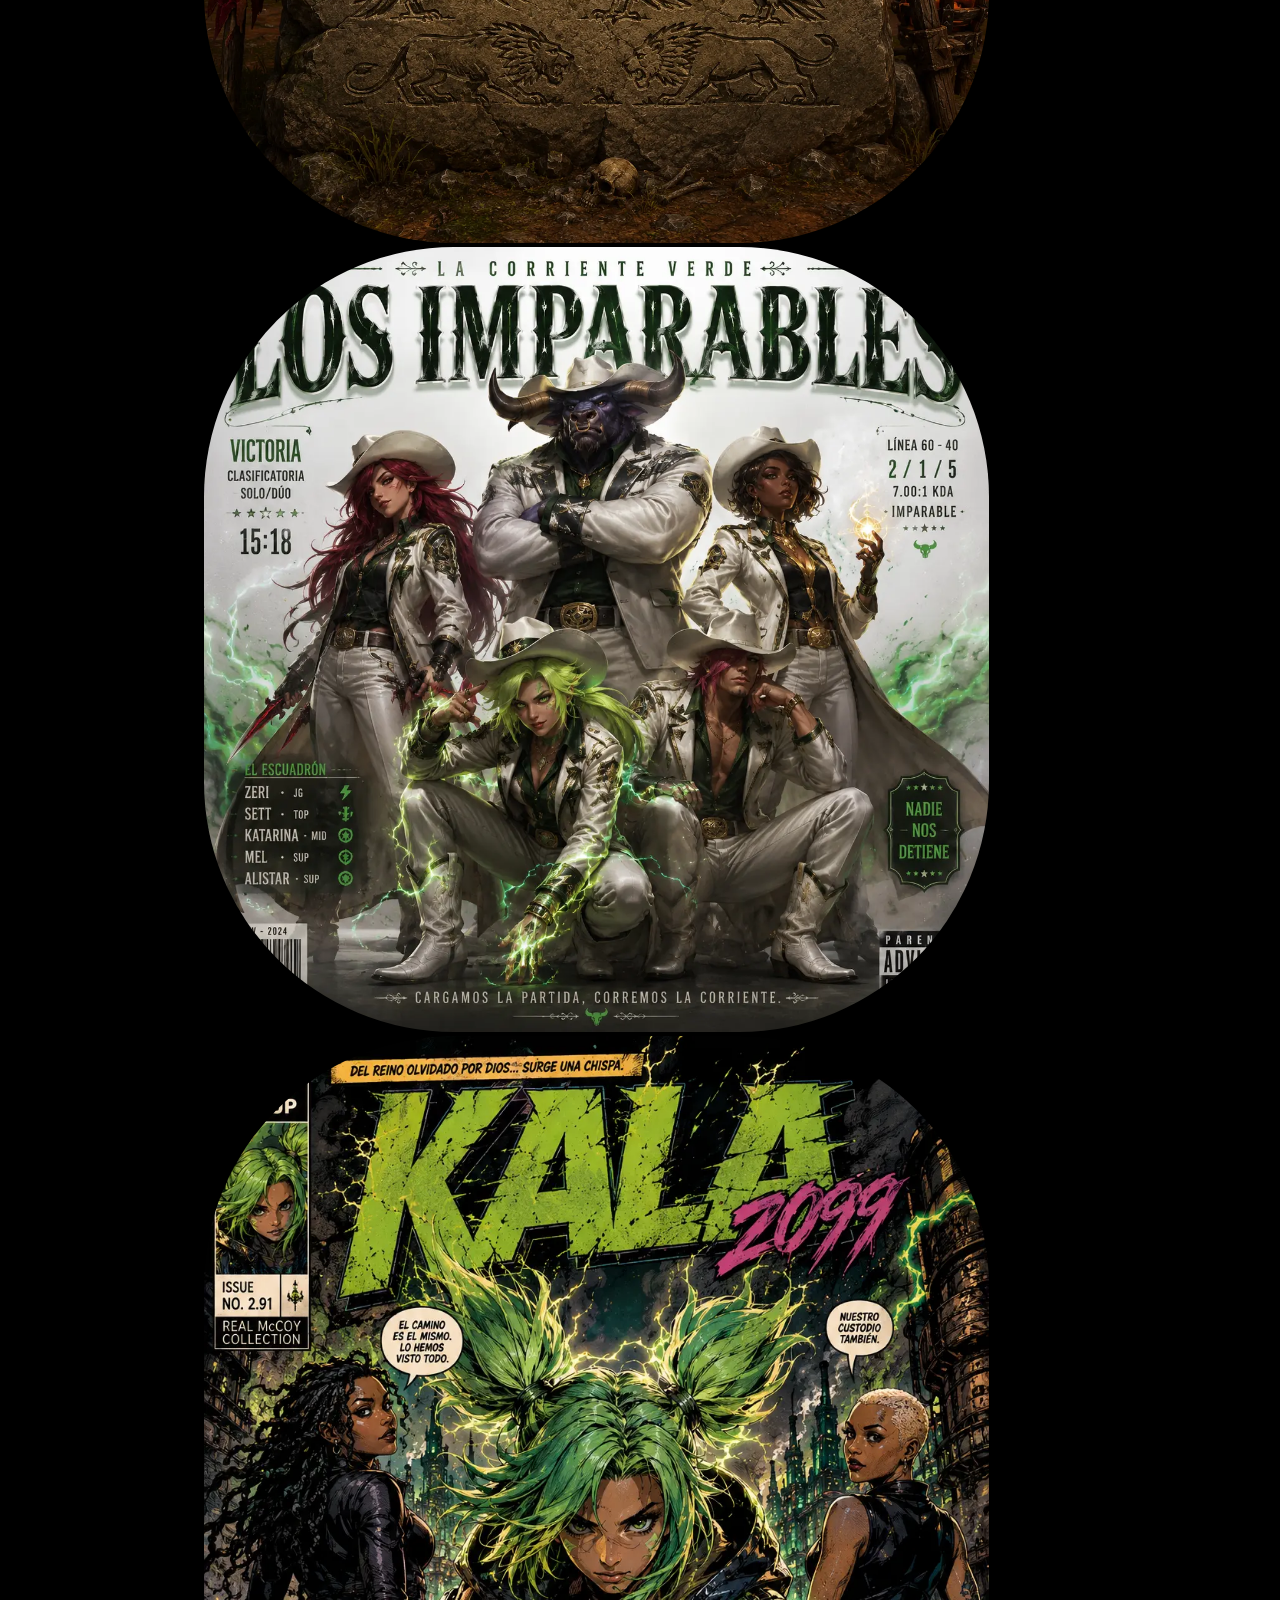
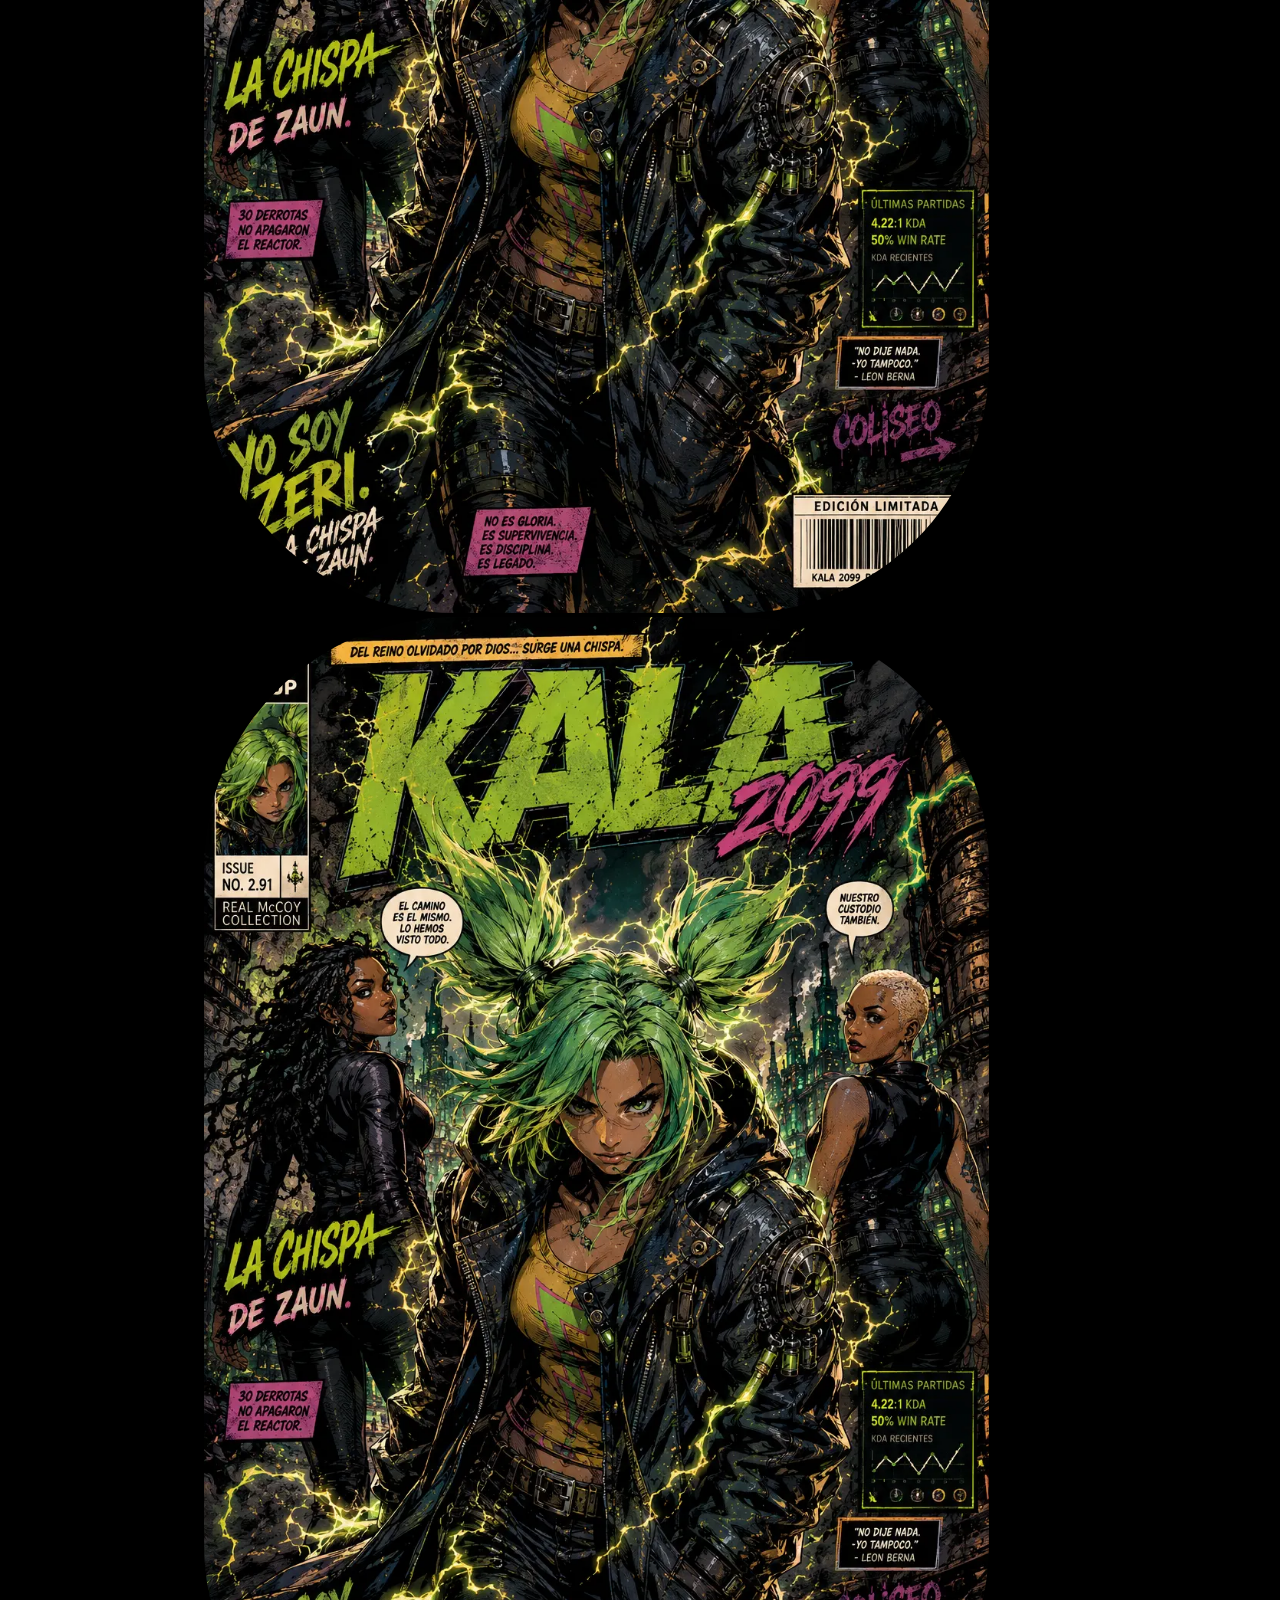
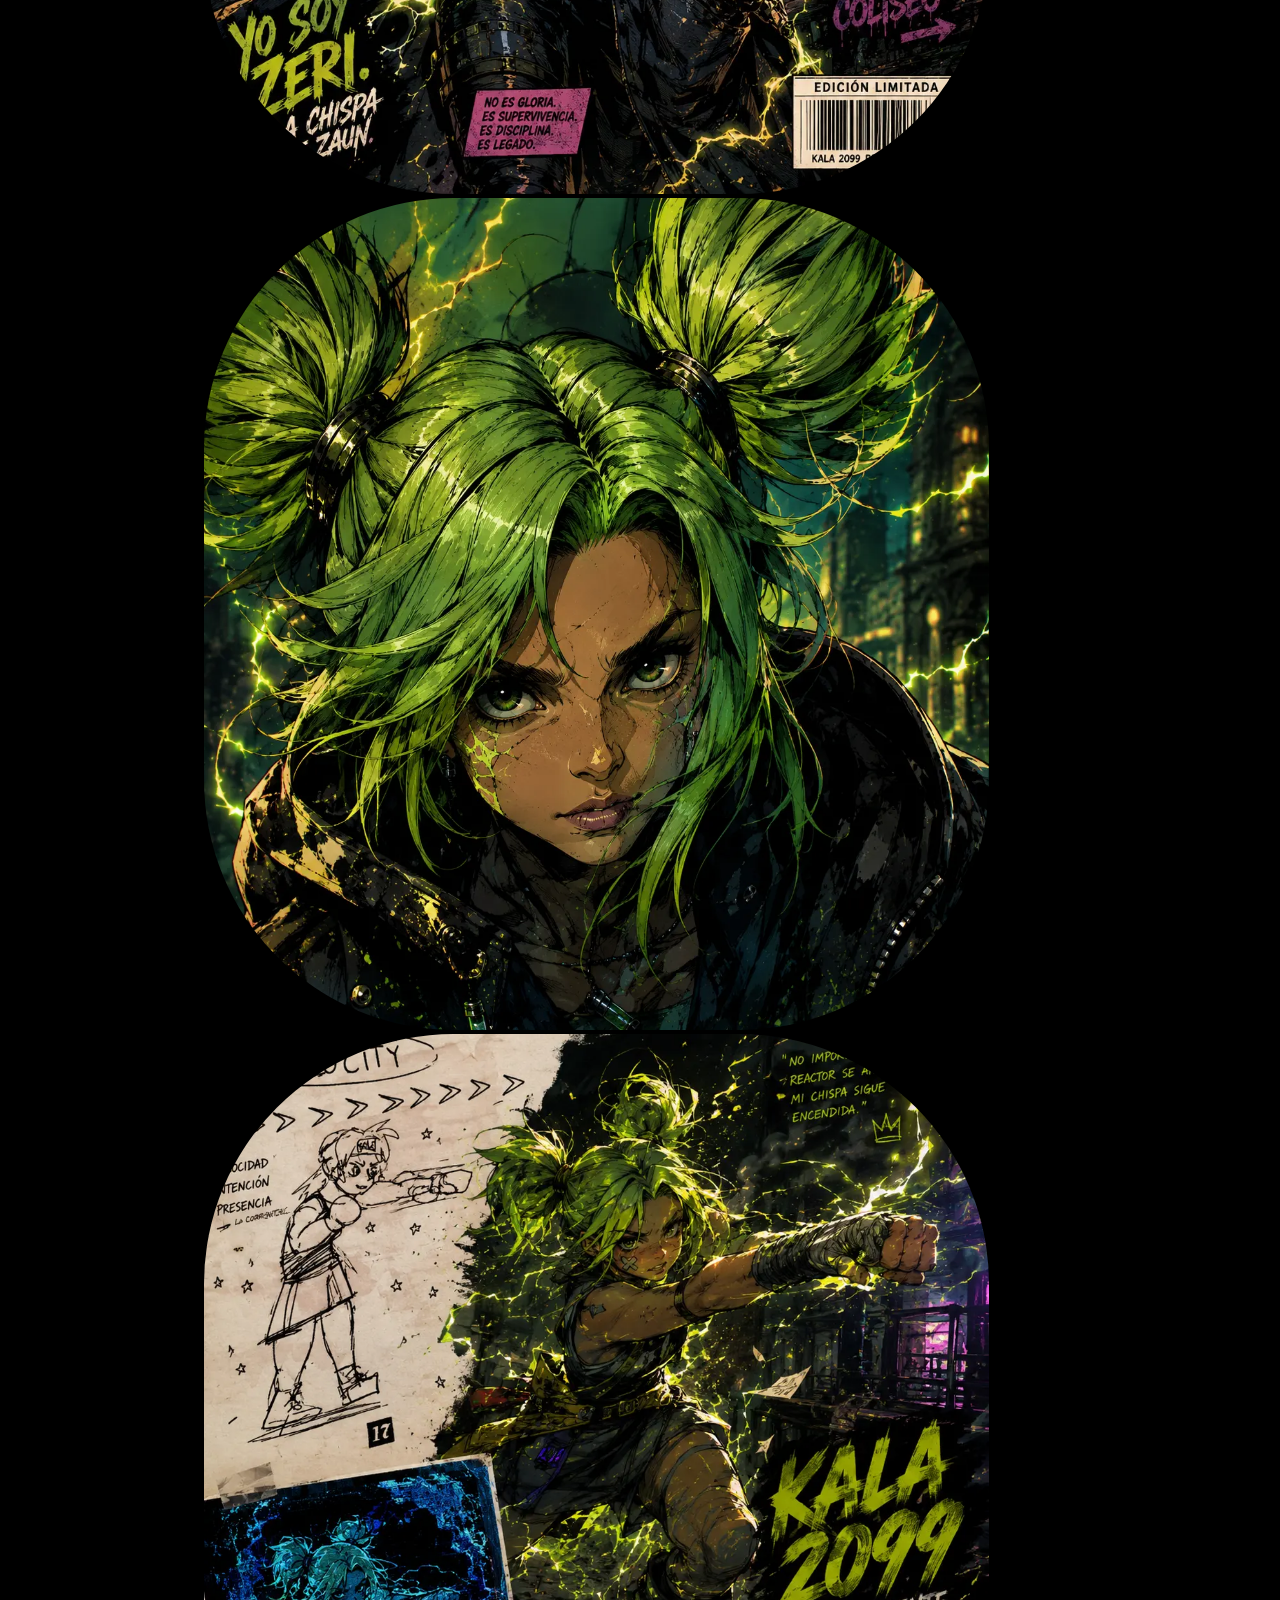
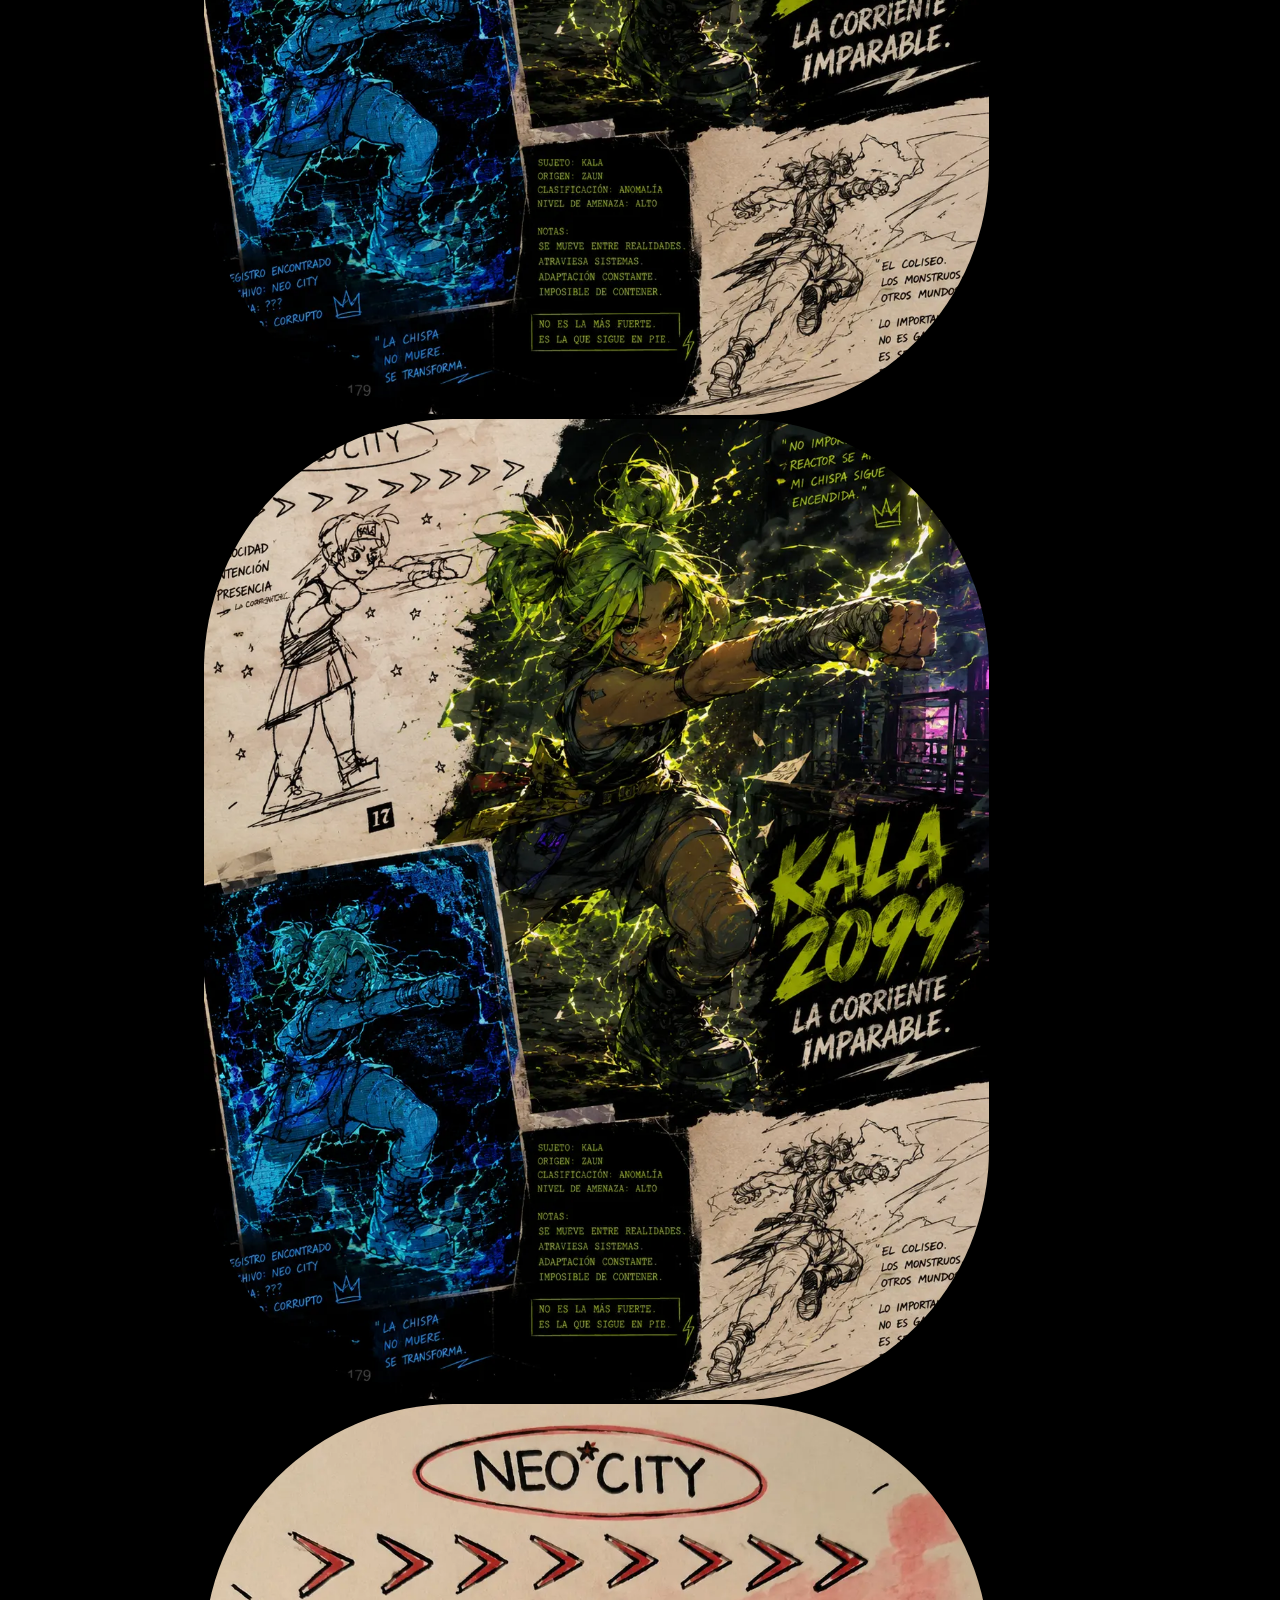
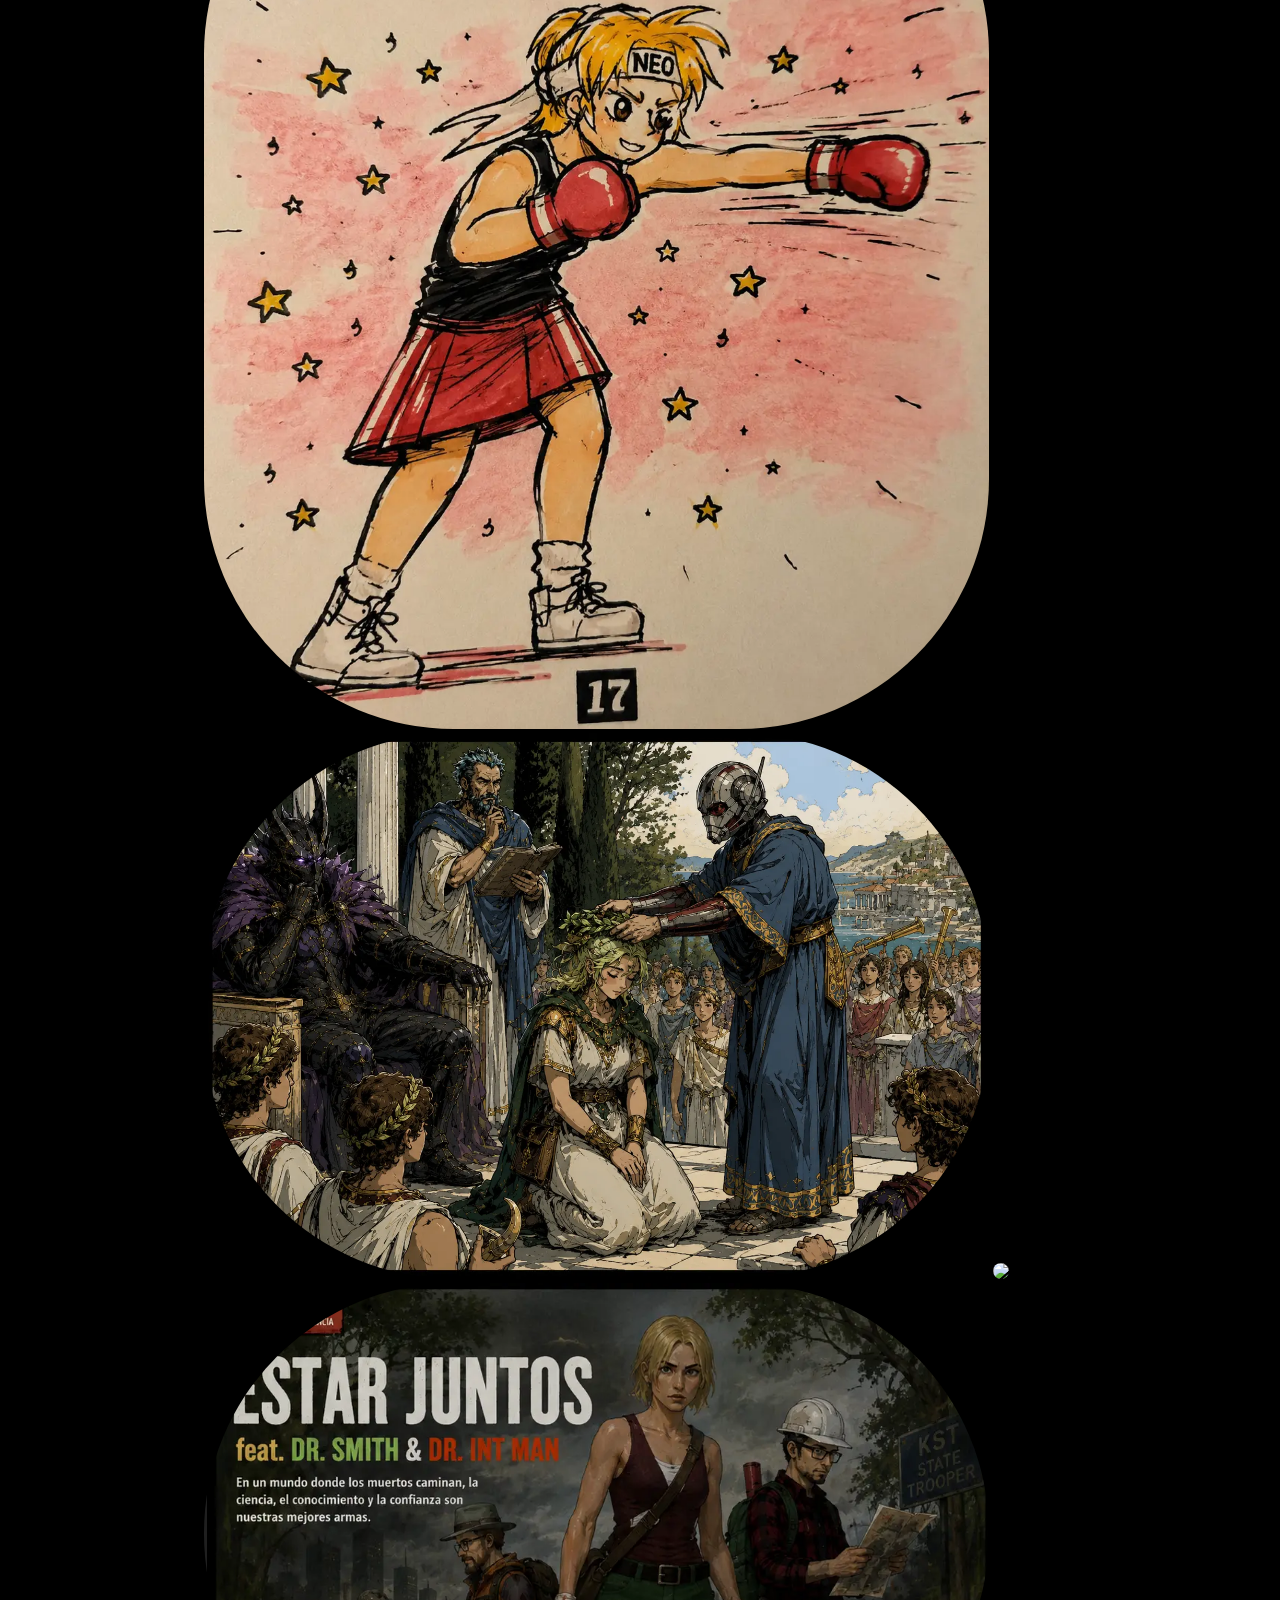
==== commit 2f7ee5c8: "Se añadio una pintura viva (gif) de Kala, Las mildoscientas torres a la galeria del casco del barco" ====
--- a/galeria.html
+++ b/galeria.html
@@ -59,7 +59,7 @@
          <img src="./imagenes/Kala-Erenor-2025-10-22.gif">
          <img src="./imagenes/Original-Image-2022-04-20.webp">
          <img src="./imagenes/Original-Image-2023-10-04.webp">
-       
+       <img src="./imagenes/Original-Video-2025-02-06.gif">
         </div>
 
     </main>
--- a/estilos.css
+++ b/estilos.css
@@ -130,6 +130,9 @@
 	padding: 30px 20px;
 }
 	.galeria img {
+		max-width:90%;
+		margin: auto;
+		padding: 140px
 		width: 500px;
 		border-radius: 250px;
 		transition: transform 0.27s ease;
